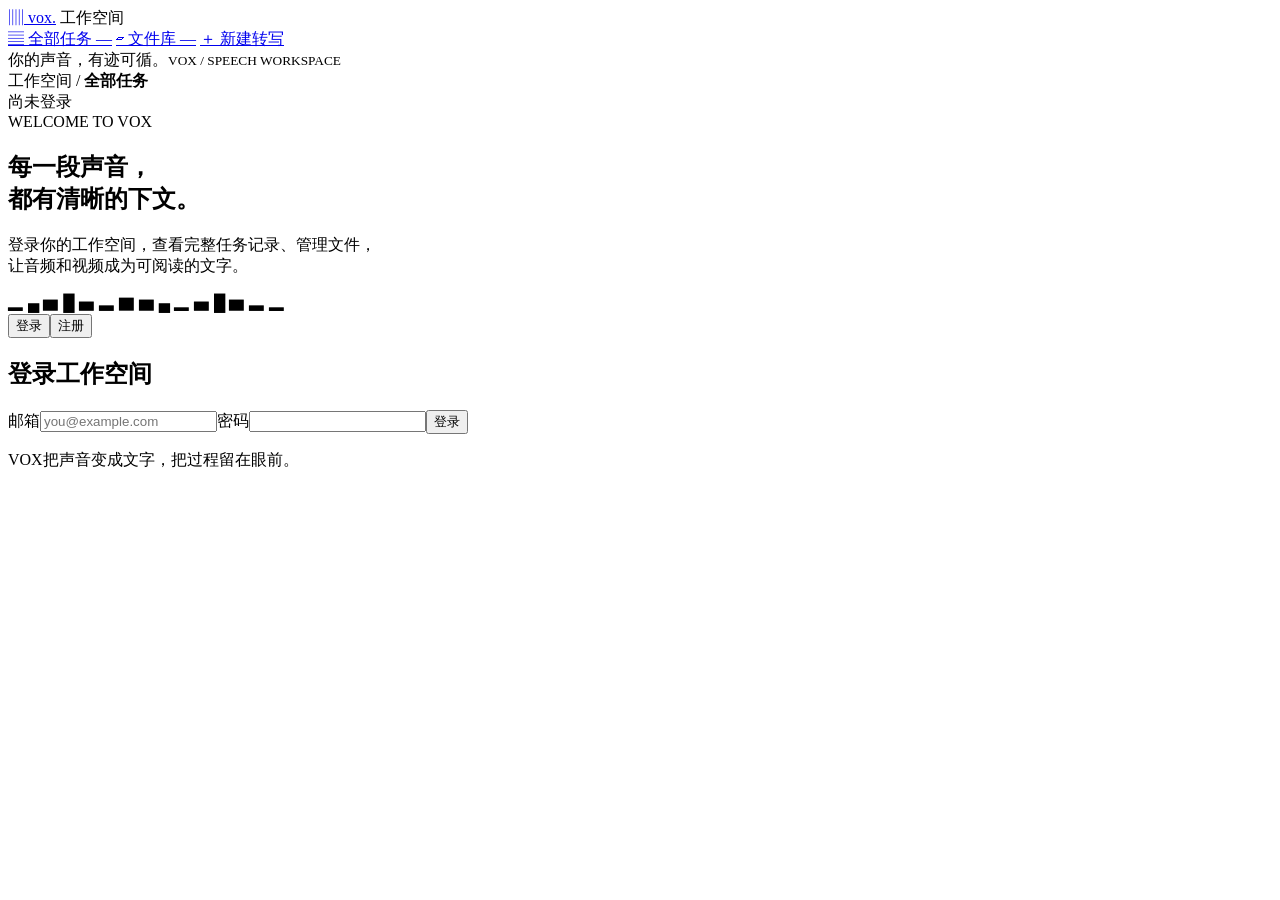
==== web/index.html @ 29a05cfc "feat: serve the web client from its own nginx container Move the frontend out of 01_apiService into " ====
<!doctype html>
<html lang="zh-CN">
  <head>
    <meta charset="utf-8" />
    <meta name="viewport" content="width=device-width, initial-scale=1" />
    <meta name="theme-color" content="#101a19" />
    <meta
      name="description"
      content="Vox 语音工作台：管理全部任务、源文件与转写结果。"
    />
    <title>Vox · 语音工作台</title>
    <link rel="stylesheet" href="/styles.css" />
    <script src="/app.js" defer></script>
  </head>
  <body>
    <aside class="sidebar">
      <a class="brand" href="#tasks"
        ><span class="brand-icon" aria-hidden="true">▥</span> vox<span
          class="brand-dot"
          >.</span
        ></a
      >
      <span class="nav-caption">工作空间</span>
      <nav aria-label="主导航">
        <a href="#tasks" data-view="tasks"
          ><span aria-hidden="true">▤</span> 全部任务
          <span id="nav-tasks" class="nav-count">—</span></a
        >
        <a href="#files" data-view="files"
          ><span aria-hidden="true">▱</span> 文件库
          <span id="nav-files" class="nav-count">—</span></a
        >
        <a href="#create" data-view="create"
          ><span aria-hidden="true">＋</span> 新建转写</a
        >
      </nav>
      <div class="sidebar-foot">
        <span class="live-dot"></span> 你的声音，有迹可循。<small
          >VOX / SPEECH WORKSPACE</small
        >
      </div>
    </aside>
    <div class="shell">
      <header class="topbar">
        <span
          >工作空间 <span class="slash">/</span>
          <strong id="breadcrumb">全部任务</strong></span
        >
        <div class="account">
          <span id="account">尚未登录</span
          ><button id="logout" class="quiet" hidden>退出登录</button>
        </div>
      </header>
      <main>
        <section id="auth" class="auth-panel">
          <div>
            <span class="eyebrow">WELCOME TO VOX</span>
            <h1>每一段声音，<br />都有清晰的下文。</h1>
            <p class="muted">
              登录你的工作空间，查看完整任务记录、管理文件，<br />让音频和视频成为可阅读的文字。
            </p>
            <div class="auth-decoration" aria-hidden="true">
              ▂ ▄ ▆ █ ▅ ▃ ▇ ▆ ▄ ▂ ▅ █ ▆ ▃ ▂
            </div>
          </div>
          <form id="auth-form" class="card">
            <div class="switcher">
              <button
                type="button"
                id="login-mode"
                class="active"
                aria-pressed="true"
              >
                登录</button
              ><button type="button" id="signup-mode" aria-pressed="false">
                注册
              </button>
            </div>
            <h2 id="auth-title">登录工作空间</h2>
            <label
              >邮箱<input
                name="email"
                type="email"
                autocomplete="email"
                placeholder="you@example.com"
                required /></label
            ><label
              >密码<input
                name="password"
                type="password"
                autocomplete="current-password"
                required /></label
            ><button id="auth-submit" class="primary" type="submit">
              登录
            </button>
            <p id="auth-message" class="message" role="status"></p>
          </form>
        </section>
        <div id="workspace" hidden>
          <div class="page-heading">
            <div>
              <span class="eyebrow">SPEECH WORKSPACE</span>
              <h1 id="page-title">全部任务</h1>
              <p id="page-description" class="muted">
                从上传到完成，查看每一次转写的来龙去脉。
              </p>
            </div>
            <div class="heading-actions">
              <button id="record-entry" type="button">🎙 录音转写</button
              ><a class="button primary" href="#create">＋ 新建转写</a>
            </div>
          </div>
          <section class="stats" aria-label="工作空间统计">
            <div>
              <span>全部任务</span><strong id="stat-tasks">—</strong
              ><small>当前账户的完整记录</small>
            </div>
            <div>
              <span>处理中</span><strong id="stat-active">—</strong
              ><small>等待调度或正在处理</small>
            </div>
            <div>
              <span>已完成</span><strong id="stat-completed">—</strong
              ><small>可查看转写结果</small>
            </div>
            <div>
              <span>文件库</span><strong id="stat-files">—</strong
              ><small id="stat-size">源文件与处理产物</small>
            </div>
          </section>
          <section id="list-view" class="card list-card">
            <div class="list-heading">
              <div>
                <h2 id="list-title">任务记录</h2>
                <span id="sync-status" class="muted" role="status"
                  >等待同步</span
                >
              </div>
              <div class="row-actions">
                <label class="checkbox"
                  ><input id="auto-refresh" type="checkbox" checked />
                  自动刷新</label
                ><button id="refresh">↻ 刷新</button>
              </div>
            </div>
            <div class="filters">
              <label class="search"
                ><span class="sr-only">搜索名称或 ID</span
                ><input
                  id="search"
                  type="search"
                  placeholder="搜索文件名、任务 ID 或文件 ID…" /></label
              ><label
                ><span class="sr-only">状态筛选</span
                ><select id="status-filter">
                  <option value="">全部状态</option>
                </select></label
              ><label
                ><span class="sr-only">分类筛选</span
                ><select id="kind-filter">
                  <option value="">全部类型</option>
                </select></label
              ><label
                ><span class="sr-only">排序</span
                ><select id="sort">
                  <option value="newest">最新创建</option>
                  <option value="oldest">最早创建</option>
                </select></label
              >
            </div>
            <div id="list-error" class="error-banner" role="alert" hidden></div>
            <div class="table-scroll">
              <table>
                <thead id="table-head"></thead>
                <tbody id="table-body"></tbody>
              </table>
            </div>
            <div id="empty" class="empty" hidden>
              <span aria-hidden="true">◎</span>
              <h3 id="empty-title">还没有任务</h3>
              <p id="empty-description">上传一段音频或视频，开始第一次转写。</p>
            </div>
            <footer class="pagination">
              <span id="list-count">—</span>
              <div>
                <label
                  >每页
                  <select id="page-size">
                    <option>20</option>
                    <option>50</option>
                    <option>100</option>
                  </select>
                  条</label
                ><button id="previous" aria-label="上一页">←</button
                ><span id="page-number">1 / 1</span
                ><button id="next" aria-label="下一页">→</button>
              </div>
            </footer>
          </section>
          <section id="create-view" hidden>
            <div class="create-grid">
              <form id="create-form" class="card">
                <h2>新建转写</h2>
                <p class="muted">
                  上传音视频、直接录音，或使用文件库中的现有文件。
                </p>
                <div>
                  <span id="source-label" class="source-label">文件来源</span>
                  <input id="source" type="hidden" value="upload" />
                  <div
                    class="source-options"
                    role="group"
                    aria-labelledby="source-label"
                  >
                    <button
                      type="button"
                      data-source="upload"
                      aria-pressed="true"
                      class="is-active"
                    >
                      上传文件
                    </button>
                    <button
                      type="button"
                      data-source="record"
                      aria-pressed="false"
                    >
                      🎙 麦克风录音
                    </button>
                    <button
                      type="button"
                      data-source="existing"
                      aria-pressed="false"
                    >
                      已有文件
                    </button>
                  </div>
                </div>
                <div id="upload-fields">
                  <label id="drop-zone" class="drop-zone">
                    <span class="upload-icon" aria-hidden="true">↑</span
                    ><strong>选择文件，或将文件拖到这里</strong
                    ><span class="muted">支持音频与视频</span
                    ><input
                      id="file-input"
                      type="file"
                      accept="audio/*,video/*"
                  /></label>
                  <p id="selected-file" class="muted">未选择文件</p>
                </div>
                <section
                  id="record-fields"
                  class="record-panel"
                  hidden
                  aria-label="麦克风录音"
                >
                  <div class="record-heading">
                    <strong id="record-label">准备录音</strong
                    ><span id="record-time" class="mono" aria-label="录音时长"
                      >00:00</span
                    >
                  </div>
                  <p class="muted">停止后可先试听，确认后再提交转写。</p>
                  <div class="record-actions">
                    <button id="record-start" type="button">● 开始录音</button
                    ><button id="record-stop" type="button" disabled>
                      停止录音</button
                    ><button id="record-clear" type="button" hidden>
                      删除录音
                    </button>
                  </div>
                  <audio
                    id="record-preview"
                    controls
                    preload="metadata"
                    hidden
                    aria-label="录音试听"
                  ></audio>
                  <p id="record-message" class="message" role="status">
                    录音仅保存在当前页面，提交后才会上传。请在 HTTPS 或
                    localhost 下使用麦克风。
                  </p>
                </section>
                <label id="existing-fields" hidden
                  >已有文件<select id="existing-file">
                    <option value="">请选择文件</option>
                  </select></label
                ><label
                  >转写语言<select id="language">
                    <option value="auto">自动识别</option>
                    <option value="zh">中文</option>
                    <option value="en">英语</option>
                    <option value="ja">日语</option>
                    <option value="ko">韩语</option>
                    <option value="fr">法语</option>
                    <option value="de">德语</option>
                    <option value="es">西班牙语</option>
                    <option value="ru">俄语</option>
                  </select></label
                ><button id="create-submit" class="primary" type="submit">
                  创建转写任务 →
                </button>
                <p id="create-message" class="message" role="status"></p>
              </form>
              <aside class="card guide">
                <span class="eyebrow">HOW IT WORKS</span>
                <h2>上传之后，交给 Vox。</h2>
                <ol>
                  <li>
                    <strong>上传文件</strong>
                    <p>文件直接上传至对象存储，完成后校验。</p>
                  </li>
                  <li>
                    <strong>提交转写</strong>
                    <p>任务在后台异步处理，可以离开页面，稍后继续查看。</p>
                  </li>
                  <li>
                    <strong>查看与下载</strong>
                    <p>在任务详情中阅读结果，在文件库中访问原文件与产物。</p>
                  </li>
                </ol>
                <p class="note">
                  列表显示当前登录账户可访问的全部记录。刷新失败时会保留上次成功加载的数据。
                </p>
              </aside>
            </div>
          </section>
        </div>
        <footer class="page-footer">
          <span>VOX</span><span>把声音变成文字，把过程留在眼前。</span>
        </footer>
      </main>
    </div>
    <dialog id="detail" aria-labelledby="detail-title">
      <header>
        <div>
          <span class="eyebrow" id="detail-kind">DETAIL</span>
          <h2 id="detail-title">详情</h2>
        </div>
        <button id="close-detail" aria-label="关闭详情">×</button>
      </header>
      <div id="detail-content"></div>
    </dialog>
    <div id="toast" role="status" hidden></div>
  </body>
</html>
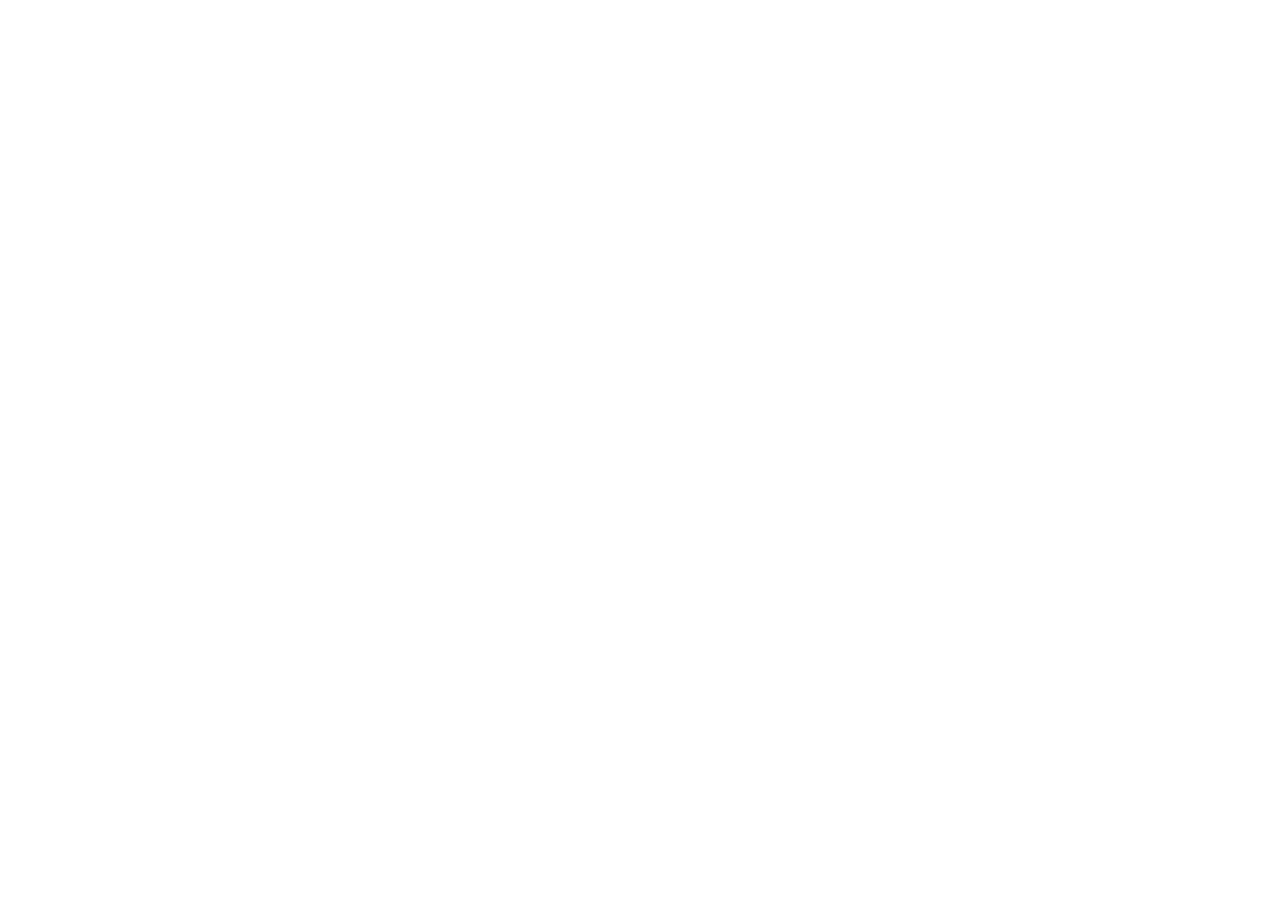
==== commit c1a5a4be: "feat: redesign the web client around uploading and reading" ====
--- a/web/index.html
+++ b/web/index.html
@@ -3,343 +3,260 @@
   <head>
     <meta charset="utf-8" />
     <meta name="viewport" content="width=device-width, initial-scale=1" />
-    <meta name="theme-color" content="#101a19" />
-    <meta
-      name="description"
-      content="Vox 语音工作台：管理全部任务、源文件与转写结果。"
-    />
-    <title>Vox · 语音工作台</title>
+    <meta name="description" content="Vox：把音频和视频变成可以阅读、跳转和学习的文字。" />
+    <title>Vox</title>
     <link rel="stylesheet" href="/styles.css" />
     <script src="/app.js" defer></script>
   </head>
   <body>
-    <aside class="sidebar">
-      <a class="brand" href="#tasks"
-        ><span class="brand-icon" aria-hidden="true">▥</span> vox<span
-          class="brand-dot"
-          >.</span
-        ></a
-      >
-      <span class="nav-caption">工作空间</span>
-      <nav aria-label="主导航">
-        <a href="#tasks" data-view="tasks"
-          ><span aria-hidden="true">▤</span> 全部任务
-          <span id="nav-tasks" class="nav-count">—</span></a
-        >
-        <a href="#files" data-view="files"
-          ><span aria-hidden="true">▱</span> 文件库
-          <span id="nav-files" class="nav-count">—</span></a
-        >
-        <a href="#create" data-view="create"
-          ><span aria-hidden="true">＋</span> 新建转写</a
-        >
-      </nav>
-      <div class="sidebar-foot">
-        <span class="live-dot"></span> 你的声音，有迹可循。<small
-          >VOX / SPEECH WORKSPACE</small
-        >
-      </div>
-    </aside>
-    <div class="shell">
-      <header class="topbar">
-        <span
-          >工作空间 <span class="slash">/</span>
-          <strong id="breadcrumb">全部任务</strong></span
-        >
-        <div class="account">
-          <span id="account">尚未登录</span
-          ><button id="logout" class="quiet" hidden>退出登录</button>
-        </div>
-      </header>
+    <!-- sign in -->
+    <section id="auth" class="auth" hidden>
+      <form id="auth-form">
+        <div class="brand"><i aria-hidden="true"><b style="height: 40%"></b><b style="height: 100%"></b><b style="height: 65%"></b><b style="height: 85%"></b></i>Vox</div>
+        <h1 id="auth-title">登录</h1>
+        <label>邮箱<input name="email" type="email" autocomplete="email" required /></label>
+        <label>密码<input name="password" type="password" autocomplete="current-password" required /></label>
+        <button id="auth-submit" class="primary" type="submit">登录</button>
+        <p id="auth-msg" class="msg" role="status"></p>
+        <p class="switch"><span id="auth-switch-text">还没有账号？</span> <button type="button" id="auth-switch">注册</button></p>
+      </form>
+    </section>
+
+    <div id="app" class="app" hidden>
+      <aside class="side">
+        <a class="brand" href="#/"><i aria-hidden="true"><b style="height: 40%"></b><b style="height: 100%"></b><b style="height: 65%"></b><b style="height: 85%"></b></i>Vox</a>
+        <nav class="nav" aria-label="主导航">
+          <a href="#/" data-nav="home">转写 <span class="count" id="count-tasks"></span></a>
+          <a href="#/files" data-nav="files">文件库 <span class="count" id="count-files"></span></a>
+          <a href="#/about" data-nav="about">关于</a>
+          <a href="#/faq" data-nav="faq">问答</a>
+        </nav>
+        <div class="who"><span id="account"></span><br /><button id="logout">退出登录</button></div>
+      </aside>
+
       <main>
-        <section id="auth" class="auth-panel">
-          <div>
-            <span class="eyebrow">WELCOME TO VOX</span>
-            <h1>每一段声音，<br />都有清晰的下文。</h1>
-            <p class="muted">
-              登录你的工作空间，查看完整任务记录、管理文件，<br />让音频和视频成为可阅读的文字。
-            </p>
-            <div class="auth-decoration" aria-hidden="true">
-              ▂ ▄ ▆ █ ▅ ▃ ▇ ▆ ▄ ▂ ▅ █ ▆ ▃ ▂
-            </div>
-          </div>
-          <form id="auth-form" class="card">
-            <div class="switcher">
-              <button
-                type="button"
-                id="login-mode"
-                class="active"
-                aria-pressed="true"
-              >
-                登录</button
-              ><button type="button" id="signup-mode" aria-pressed="false">
-                注册
-              </button>
-            </div>
-            <h2 id="auth-title">登录工作空间</h2>
-            <label
-              >邮箱<input
-                name="email"
-                type="email"
-                autocomplete="email"
-                placeholder="you@example.com"
-                required /></label
-            ><label
-              >密码<input
-                name="password"
-                type="password"
-                autocomplete="current-password"
-                required /></label
-            ><button id="auth-submit" class="primary" type="submit">
-              登录
-            </button>
-            <p id="auth-message" class="message" role="status"></p>
-          </form>
-        </section>
-        <div id="workspace" hidden>
-          <div class="page-heading">
+        <!-- home: upload + transcriptions -->
+        <section id="view-home" hidden>
+          <h1>你的转写</h1>
+          <p class="sub">把音频或视频放进来，剩下的交给 Vox。</p>
+          <div class="drop" id="drop">
+            <div class="big">拖入音频或视频</div>
+            <div class="hint">放下就开始转写 · mp3 / m4a / wav / mp4 / mov / mkv 都可以</div>
+            <div class="row" id="pick-row">
+              <button class="primary" id="pick">选择文件</button>
+              <button id="rec-start">● 录音</button>
+            </div>
+            <div class="rec" id="rec" hidden>
+              <span class="dot" aria-hidden="true"></span>
+              <span id="rec-time">00:00</span>
+              <button class="primary" id="rec-stop">停止并转写</button>
+              <button class="ghost" id="rec-cancel">放弃</button>
+            </div>
+            <label class="lang" for="language">语言：<select id="language">
+                <option value="auto">自动识别</option>
+                <option value="zh">中文</option>
+                <option value="en">English</option>
+                <option value="ja">日本語</option>
+                <option value="ko">한국어</option>
+                <option value="fr">Français</option>
+                <option value="de">Deutsch</option>
+                <option value="es">Español</option>
+              </select></label>
+            <p class="msg" id="upload-msg" role="status"></p>
+            <input id="file-input" type="file" accept="audio/*,video/*" hidden />
+          </div>
+          <div class="list" id="task-list"></div>
+          <p class="note">进度条四段对应处理流程：上传 → 转码 → 转写 → 完成。斜纹表示在队列里等待，流动的绿色表示正在处理。</p>
+        </section>
+
+        <!-- file library: source media only -->
+        <section id="view-files" hidden>
+          <h1>文件库</h1>
+          <p class="sub">你上传过的原始音视频。转码中间产物和结果文件不在这里显示。</p>
+          <div class="list" id="file-list"></div>
+        </section>
+
+        <!-- reader -->
+        <section id="view-read" hidden>
+          <div class="rhead">
+            <a href="#/" class="ghost" id="read-back">← 返回</a>
+            <h1 id="read-title"></h1>
+            <div class="menu">
+              <button id="more" aria-haspopup="menu" aria-expanded="false">⋯ 更多</button>
+              <div class="menu-pop" id="menu" role="menu" hidden>
+                <button role="menuitem" data-menu="srt">下载字幕（SRT）</button>
+                <button role="menuitem" data-menu="txt">下载文本</button>
+                <button role="menuitem" data-menu="copy">复制全文</button>
+                <button role="menuitem" data-menu="source">打开原始文件</button>
+                <hr />
+                <button role="menuitem" data-menu="tech">技术信息</button>
+              </div>
+            </div>
+          </div>
+          <div class="reader">
             <div>
-              <span class="eyebrow">SPEECH WORKSPACE</span>
-              <h1 id="page-title">全部任务</h1>
-              <p id="page-description" class="muted">
-                从上传到完成，查看每一次转写的来龙去脉。
-              </p>
-            </div>
-            <div class="heading-actions">
-              <button id="record-entry" type="button">🎙 录音转写</button
-              ><a class="button primary" href="#create">＋ 新建转写</a>
-            </div>
-          </div>
-          <section class="stats" aria-label="工作空间统计">
-            <div>
-              <span>全部任务</span><strong id="stat-tasks">—</strong
-              ><small>当前账户的完整记录</small>
-            </div>
-            <div>
-              <span>处理中</span><strong id="stat-active">—</strong
-              ><small>等待调度或正在处理</small>
-            </div>
-            <div>
-              <span>已完成</span><strong id="stat-completed">—</strong
-              ><small>可查看转写结果</small>
-            </div>
-            <div>
-              <span>文件库</span><strong id="stat-files">—</strong
-              ><small id="stat-size">源文件与处理产物</small>
-            </div>
-          </section>
-          <section id="list-view" class="card list-card">
-            <div class="list-heading">
-              <div>
-                <h2 id="list-title">任务记录</h2>
-                <span id="sync-status" class="muted" role="status"
-                  >等待同步</span
-                >
+              <div id="stage-slot"></div>
+              <div class="tscript-wrap">
+                <div class="tscript" id="tscript" tabindex="0" aria-label="转写正文"></div>
+                <button class="backnow" id="backnow" hidden>回到当前</button>
               </div>
-              <div class="row-actions">
-                <label class="checkbox"
-                  ><input id="auto-refresh" type="checkbox" checked />
-                  自动刷新</label
-                ><button id="refresh">↻ 刷新</button>
-              </div>
-            </div>
-            <div class="filters">
-              <label class="search"
-                ><span class="sr-only">搜索名称或 ID</span
-                ><input
-                  id="search"
-                  type="search"
-                  placeholder="搜索文件名、任务 ID 或文件 ID…" /></label
-              ><label
-                ><span class="sr-only">状态筛选</span
-                ><select id="status-filter">
-                  <option value="">全部状态</option>
-                </select></label
-              ><label
-                ><span class="sr-only">分类筛选</span
-                ><select id="kind-filter">
-                  <option value="">全部类型</option>
-                </select></label
-              ><label
-                ><span class="sr-only">排序</span
-                ><select id="sort">
-                  <option value="newest">最新创建</option>
-                  <option value="oldest">最早创建</option>
-                </select></label
-              >
-            </div>
-            <div id="list-error" class="error-banner" role="alert" hidden></div>
-            <div class="table-scroll">
-              <table>
-                <thead id="table-head"></thead>
-                <tbody id="table-body"></tbody>
-              </table>
-            </div>
-            <div id="empty" class="empty" hidden>
-              <span aria-hidden="true">◎</span>
-              <h3 id="empty-title">还没有任务</h3>
-              <p id="empty-description">上传一段音频或视频，开始第一次转写。</p>
-            </div>
-            <footer class="pagination">
-              <span id="list-count">—</span>
-              <div>
-                <label
-                  >每页
-                  <select id="page-size">
-                    <option>20</option>
-                    <option>50</option>
-                    <option>100</option>
-                  </select>
-                  条</label
-                ><button id="previous" aria-label="上一页">←</button
-                ><span id="page-number">1 / 1</span
-                ><button id="next" aria-label="下一页">→</button>
-              </div>
-            </footer>
-          </section>
-          <section id="create-view" hidden>
-            <div class="create-grid">
-              <form id="create-form" class="card">
-                <h2>新建转写</h2>
-                <p class="muted">
-                  上传音视频、直接录音，或使用文件库中的现有文件。
-                </p>
-                <div>
-                  <span id="source-label" class="source-label">文件来源</span>
-                  <input id="source" type="hidden" value="upload" />
-                  <div
-                    class="source-options"
-                    role="group"
-                    aria-labelledby="source-label"
-                  >
-                    <button
-                      type="button"
-                      data-source="upload"
-                      aria-pressed="true"
-                      class="is-active"
-                    >
-                      上传文件
-                    </button>
-                    <button
-                      type="button"
-                      data-source="record"
-                      aria-pressed="false"
-                    >
-                      🎙 麦克风录音
-                    </button>
-                    <button
-                      type="button"
-                      data-source="existing"
-                      aria-pressed="false"
-                    >
-                      已有文件
-                    </button>
-                  </div>
-                </div>
-                <div id="upload-fields">
-                  <label id="drop-zone" class="drop-zone">
-                    <span class="upload-icon" aria-hidden="true">↑</span
-                    ><strong>选择文件，或将文件拖到这里</strong
-                    ><span class="muted">支持音频与视频</span
-                    ><input
-                      id="file-input"
-                      type="file"
-                      accept="audio/*,video/*"
-                  /></label>
-                  <p id="selected-file" class="muted">未选择文件</p>
-                </div>
-                <section
-                  id="record-fields"
-                  class="record-panel"
-                  hidden
-                  aria-label="麦克风录音"
-                >
-                  <div class="record-heading">
-                    <strong id="record-label">准备录音</strong
-                    ><span id="record-time" class="mono" aria-label="录音时长"
-                      >00:00</span
-                    >
-                  </div>
-                  <p class="muted">停止后可先试听，确认后再提交转写。</p>
-                  <div class="record-actions">
-                    <button id="record-start" type="button">● 开始录音</button
-                    ><button id="record-stop" type="button" disabled>
-                      停止录音</button
-                    ><button id="record-clear" type="button" hidden>
-                      删除录音
-                    </button>
-                  </div>
-                  <audio
-                    id="record-preview"
-                    controls
-                    preload="metadata"
-                    hidden
-                    aria-label="录音试听"
-                  ></audio>
-                  <p id="record-message" class="message" role="status">
-                    录音仅保存在当前页面，提交后才会上传。请在 HTTPS 或
-                    localhost 下使用麦克风。
-                  </p>
-                </section>
-                <label id="existing-fields" hidden
-                  >已有文件<select id="existing-file">
-                    <option value="">请选择文件</option>
-                  </select></label
-                ><label
-                  >转写语言<select id="language">
-                    <option value="auto">自动识别</option>
-                    <option value="zh">中文</option>
-                    <option value="en">英语</option>
-                    <option value="ja">日语</option>
-                    <option value="ko">韩语</option>
-                    <option value="fr">法语</option>
-                    <option value="de">德语</option>
-                    <option value="es">西班牙语</option>
-                    <option value="ru">俄语</option>
-                  </select></label
-                ><button id="create-submit" class="primary" type="submit">
-                  创建转写任务 →
-                </button>
-                <p id="create-message" class="message" role="status"></p>
-              </form>
-              <aside class="card guide">
-                <span class="eyebrow">HOW IT WORKS</span>
-                <h2>上传之后，交给 Vox。</h2>
-                <ol>
-                  <li>
-                    <strong>上传文件</strong>
-                    <p>文件直接上传至对象存储，完成后校验。</p>
-                  </li>
-                  <li>
-                    <strong>提交转写</strong>
-                    <p>任务在后台异步处理，可以离开页面，稍后继续查看。</p>
-                  </li>
-                  <li>
-                    <strong>查看与下载</strong>
-                    <p>在任务详情中阅读结果，在文件库中访问原文件与产物。</p>
-                  </li>
-                </ol>
-                <p class="note">
-                  列表显示当前登录账户可访问的全部记录。刷新失败时会保留上次成功加载的数据。
-                </p>
-              </aside>
-            </div>
-          </section>
-        </div>
-        <footer class="page-footer">
-          <span>VOX</span><span>把声音变成文字，把过程留在眼前。</span>
-        </footer>
+            </div>
+            <aside class="words" id="words">
+              <h2>生词 <span id="words-count"></span></h2>
+              <p class="hint">按出现次数排序；当前这句里的词会高亮。</p>
+              <ul id="words-list"></ul>
+            </aside>
+          </div>
+        </section>
+
+        <!-- about -->
+        <section id="view-about" class="prose" hidden>
+          <h1>关于 Vox</h1>
+          <p class="lede">Vox 把一段音频或视频变成可以阅读、可以跳转、可以学习的文字：上传之后自动转码和转写，按句子对齐时间戳，再把文中的生词标出来。</p>
+          <h2>系统架构</h2>
+          <figure class="arch">
+            <svg viewBox="0 0 960 520" role="img" aria-label="Vox 架构：浏览器经 nginx 访问 API 网关和生词服务；网关通过 gRPC 调用文件服务和任务服务；任务服务把任务派发到 RabbitMQ，再由转码 worker、云端转写 worker 和 Mac 上的本地转写 worker 消费；文件字节不经过后端服务，浏览器和 worker 直接读写对象存储。">
+          <defs>
+            <marker id="ar" viewBox="0 0 10 10" refX="9" refY="5" markerWidth="7" markerHeight="7" orient="auto-start-reverse"><path d="M0,0 L10,5 L0,10 z" fill="currentColor"/></marker>
+            <marker id="arg" viewBox="0 0 10 10" refX="9" refY="5" markerWidth="7" markerHeight="7" orient="auto-start-reverse"><path d="M0,0 L10,5 L0,10 z" style="fill:var(--green)"/></marker>
+          </defs>
+
+                    <rect x="172" y="34" width="772" height="356" rx="14" fill="none" stroke="currentColor" stroke-opacity=".28" stroke-dasharray="5 5"/>
+          <text x="186" y="54" font-size="12" fill="currentColor" fill-opacity=".6">德国服务器 de · Docker Compose</text>
+          <rect x="740" y="404" width="204" height="100" rx="14" fill="none" stroke="currentColor" stroke-opacity=".28" stroke-dasharray="5 5"/>
+          <text x="754" y="424" font-size="12" fill="currentColor" fill-opacity=".6">你的 Mac · Metal GPU</text>
+
+                    <path d="M70,226 V16 H825 V58" fill="none" style="stroke:var(--green)" stroke-width="2.5" marker-end="url(#arg)"/>
+          <text x="440" y="12" font-size="12" text-anchor="middle" style="fill:var(--green)">浏览器直传 / 播放文件（预签名 URL）</text>
+          <path d="M890,82 H918 V452 H892 M918,252 H892 M918,342 H892" fill="none" style="stroke:var(--green)" stroke-width="2.5"/>
+          <text x="934" y="270" font-size="12" text-anchor="middle" style="fill:var(--green)" transform="rotate(90 934 270)">worker 读写文件</text>
+
+                    <g stroke="currentColor" stroke-opacity=".55" stroke-width="1.4" fill="none">
+            <line x1="130" y1="248" x2="183" y2="248" marker-end="url(#ar)"/>
+            <line x1="315" y1="240" x2="358" y2="180" marker-end="url(#ar)"/>
+            <line x1="315" y1="258" x2="358" y2="338" marker-end="url(#ar)"/>
+            <line x1="490" y1="162" x2="538" y2="96" marker-end="url(#ar)"/>
+            <line x1="490" y1="180" x2="538" y2="214" marker-end="url(#ar)"/>
+            <line x1="605" y1="198" x2="605" y2="108" marker-end="url(#ar)"/>
+            <line x1="605" y1="246" x2="605" y2="326" marker-end="url(#ar)"/>
+            <line x1="670" y1="82" x2="758" y2="82" marker-end="url(#ar)"/>
+            <line x1="670" y1="342" x2="758" y2="256" marker-end="url(#ar)"/>
+            <line x1="670" y1="352" x2="758" y2="344" marker-end="url(#ar)"/>
+            <line x1="670" y1="362" x2="758" y2="448" marker-end="url(#ar)"/>
+          </g>
+          <g font-size="11" fill="currentColor" fill-opacity=".7">
+            <text x="156" y="241" text-anchor="middle">HTTP</text>
+            <text x="318" y="200">/api/</text>
+            <text x="318" y="312">/vocab/</text>
+            <text x="498" y="120">gRPC</text>
+            <text x="498" y="212">gRPC</text>
+            <text x="612" y="158">申请签名 URL</text>
+            <text x="612" y="292">派发任务</text>
+            <text x="714" y="74" text-anchor="middle">签名</text>
+            <text x="700" y="290">transcode</text>
+            <text x="686" y="340">transcribe-short</text>
+            <text x="690" y="420">transcribe-long · 经 SSH 隧道</text>
+          </g>
+
+                    <g font-size="13" fill="currentColor">
+            <rect x="10" y="226" width="120" height="44" rx="8" style="fill:var(--surface)" stroke="currentColor" stroke-opacity=".5"/>
+            <text x="70" y="253" text-anchor="middle" font-weight="600">浏览器</text>
+            <g>
+              <rect x="185" y="226" width="130" height="44" rx="8" style="fill:var(--surface)" stroke="currentColor" stroke-opacity=".5"/>
+              <text x="250" y="246" text-anchor="middle" font-weight="600">web · nginx</text>
+              <text x="250" y="259" text-anchor="middle" font-size="11" fill-opacity=".6">静态页面 + 反向代理</text>
+            </g>
+            <g>
+              <rect x="360" y="148" width="130" height="48" rx="8" style="fill:var(--surface)" stroke="currentColor" stroke-opacity=".5"/>
+              <text x="425" y="168" text-anchor="middle" font-weight="600">01 API 网关</text>
+              <text x="425" y="185" text-anchor="middle" font-size="11" fill-opacity=".6">Gin · JWT · userdb</text>
+            </g>
+            <g>
+              <rect x="360" y="326" width="130" height="48" rx="8" style="fill:var(--surface)" stroke="currentColor" stroke-opacity=".5"/>
+              <text x="425" y="346" text-anchor="middle" font-weight="600">05 生词服务</text>
+              <text x="425" y="363" text-anchor="middle" font-size="11" fill-opacity=".6">HTTP · ECDICT · 无状态</text>
+            </g>
+            <g>
+              <rect x="540" y="60" width="130" height="48" rx="8" style="fill:var(--surface)" stroke="currentColor" stroke-opacity=".5"/>
+              <text x="605" y="80" text-anchor="middle" font-weight="600">02 文件服务</text>
+              <text x="605" y="97" text-anchor="middle" font-size="11" fill-opacity=".6">gRPC · filedb</text>
+            </g>
+            <g>
+              <rect x="540" y="198" width="130" height="48" rx="8" style="fill:var(--surface)" stroke="currentColor" stroke-opacity=".5"/>
+              <text x="605" y="218" text-anchor="middle" font-weight="600">03 任务服务</text>
+              <text x="605" y="235" text-anchor="middle" font-size="11" fill-opacity=".6">gRPC · taskdb · 编排</text>
+            </g>
+            <g>
+              <rect x="540" y="326" width="130" height="48" rx="8" style="fill:var(--pale)" stroke="currentColor" stroke-opacity=".5"/>
+              <text x="605" y="346" text-anchor="middle" font-weight="600">RabbitMQ</text>
+              <text x="605" y="363" text-anchor="middle" font-size="11" fill-opacity=".6">exchange vox.tasks</text>
+            </g>
+            <g>
+              <rect x="760" y="58" width="130" height="48" rx="8" style="fill:var(--surface);stroke:var(--green)"/>
+              <text x="825" y="78" text-anchor="middle" font-weight="600">MinIO</text>
+              <text x="825" y="95" text-anchor="middle" font-size="11" fill-opacity=".6">对象存储 · 150G</text>
+            </g>
+            <g>
+              <rect x="760" y="230" width="130" height="48" rx="8" style="fill:var(--surface)" stroke="currentColor" stroke-opacity=".5"/>
+              <text x="825" y="250" text-anchor="middle" font-weight="600">06 转码 worker</text>
+              <text x="825" y="267" text-anchor="middle" font-size="11" fill-opacity=".6">ffmpeg → 16kHz WAV</text>
+            </g>
+            <g>
+              <rect x="760" y="320" width="130" height="48" rx="8" style="fill:var(--surface)" stroke="currentColor" stroke-opacity=".5"/>
+              <text x="825" y="340" text-anchor="middle" font-weight="600">04 云端转写</text>
+              <text x="825" y="357" text-anchor="middle" font-size="11" fill-opacity=".6">→ ElevenLabs API</text>
+            </g>
+            <g>
+              <rect x="760" y="430" width="130" height="48" rx="8" style="fill:var(--surface)" stroke="currentColor" stroke-opacity=".5"/>
+              <text x="825" y="450" text-anchor="middle" font-weight="600">04 本地转写</text>
+              <text x="825" y="467" text-anchor="middle" font-size="11" fill-opacity=".6">whisper.cpp · large-v3</text>
+            </g>
+          </g>
+
+                    <g font-size="11" fill="currentColor" fill-opacity=".7">
+            <line x1="20" y1="470" x2="50" y2="470" style="stroke:var(--green)" stroke-width="2.5"/><text x="58" y="474">文件字节（数据面）</text>
+            <line x1="20" y1="492" x2="50" y2="492" stroke="currentColor" stroke-opacity=".55" stroke-width="1.4"/><text x="58" y="496">请求与任务消息（控制面）</text>
+          </g>
+        </svg>
+            <figcaption>后端服务只传元数据，文件本身不经过它们：02 签发有时效的 URL，浏览器和 worker 直接读写对象存储。慢任务经 RabbitMQ 分到不同机器：10 分钟内的音频交给云端 ElevenLabs，更长的交给 Mac 上的本地模型。worker 通过 gRPC 向 03 汇报状态（图中省略）。源码见 <a href="https://github.com/justyura/vox" target="_blank" rel="noopener">GitHub</a>。</figcaption>
+          </figure>
+          <h2>用到的技术</h2>
+          <div class="stackgrid">
+            <div><h3>服务</h3><ul class="stack"><li>Go</li><li>Gin</li><li>gRPC</li><li>Protocol Buffers</li><li>net/http</li></ul><p>对外 HTTP + JSON，服务之间 gRPC。</p></div>
+            <div><h3>数据与存储</h3><ul class="stack"><li>PostgreSQL</li><li>pgx 连接池</li><li>goose 迁移</li><li>MinIO</li><li>阿里云 OSS</li></ul><p>每个服务一个库；存储走 S3 兼容接口，预签名 URL 直传。</p></div>
+            <div><h3>异步任务</h3><ul class="stack"><li>RabbitMQ</li><li>direct 交换机</li><li>手动 ack</li><li>prefetch 1</li><li>竞争消费者</li></ul><p>按阶段路由：转码、短转写、长转写各一条队列。</p></div>
+            <div><h3>媒体与语音</h3><ul class="stack"><li>ffmpeg</li><li>whisper.cpp</li><li>cgo</li><li>Metal</li><li>ElevenLabs Scribe v2</li><li>ECDICT</li></ul><p>同一个 Transcriber 接口，本地和云端两种实现。</p></div>
+            <div><h3>前端与入口</h3><ul class="stack"><li>原生 JavaScript</li><li>nginx 反向代理</li><li>JWT 认证</li></ul><p>无框架、无构建；同源代理，不需要 CORS。</p></div>
+            <div><h3>部署与伸缩</h3><ul class="stack"><li>Docker</li><li>Docker Compose</li><li>Kubernetes</li><li>KEDA</li><li>SSH 隧道</li></ul><p>KEDA 按队列长度自动扩缩 worker；内部端口只绑本机。</p></div>
+          </div>
+        </section>
+
+        <!-- faq -->
+        <section id="view-faq" class="prose faq" hidden>
+          <h1>常见问题</h1>
+          <p class="sub">使用上的问题在前，技术选择在后。</p>
+          <h2>使用</h2>
+          <details open><summary>支持哪些文件？</summary><p>常见的音频和视频都可以：mp3、m4a、wav、mp4、mov、mkv、webm 等。上传后会先统一转成 16kHz 单声道 WAV，再交给转写引擎。</p></details>
+          <details><summary>要等多久？</summary><p>10 分钟以内的音频交给云端 ElevenLabs，通常几秒到几十秒就能出结果。更长的交给本地 whisper 模型，需要排队，可能要几分钟；列表里的进度条会告诉你它在排队还是在处理。</p></details>
+          <details><summary>支持哪些语言？</summary><p>默认自动识别。也可以在上传区下方手动指定中文、英文、日语等，指定后识别会更准。</p></details>
+          <details><summary>为什么有的视频在网页里放不了？</summary><p>浏览器只认识 MP4 + H.264 + AAC 这类格式。MKV 容器或 E-AC3 音轨在浏览器里放不了，但转写不受影响，文字和生词照常生成。</p></details>
+          <details><summary>生词是怎么挑出来的？</summary><p>用开源词典 ECDICT 查每个词的考试标签和词频排名，过滤掉中考、高考、四级范围的基础词和最常用的 5000 词，剩下的按出现次数排序。每次打开页面实时计算，不保存。</p></details>
+          <details><summary>字幕能导出吗？</summary><p>可以。阅读页右上角的"更多"里可以下载 SRT 字幕和纯文本，都是根据时间戳在浏览器里当场生成的。</p></details>
+          <details><summary>我的文件存在哪里？谁能看到？</summary><p>存在自建的对象存储里，只有你自己的账号能访问。上传和播放都使用有时效的签名链接，链接过期后就无法再打开。</p></details>
+          <h2>技术</h2>
+          <details><summary>为什么要用消息队列，而不是直接调用？</summary><p>转码要几十秒，转写要几秒到几分钟，用户不能一直等着一个请求返回。任务放进 RabbitMQ 后立即返回，worker 按自己的速度取任务；worker 崩溃或重启，任务也还在队列里，不会丢。</p></details>
+          <details><summary>服务之间用 gRPC，为什么生词服务用 HTTP？</summary><p>协议看调用方。01、02、03 之间是内部的 Go 服务互相调用，gRPC 有强类型接口，性能也好。生词服务要给浏览器和外部程序直接调用，而浏览器不能直接使用 gRPC，所以用 HTTP + JSON。</p></details>
+          <details><summary>文件为什么不经过后端服务？</summary><p>后端只负责签发有时效的 URL（控制面），文件字节由浏览器和 worker 直接和对象存储交换（数据面）。一个几百 MB 的视频不会占用 API 网关的带宽和内存，网关也就不会成为瓶颈。</p></details>
+          <details><summary>为什么按时长分成两条队列？</summary><p>短的要快，长的要省。云端 API 按时长计费（约每小时 0.22 美元），几十秒就出结果；本地模型免费，但慢。分开之后，短任务也不会排在两小时的长任务后面干等，也就是避免了队头阻塞。</p></details>
+          <details><summary>怎么扩容？</summary><p>worker 不保存状态，多开几个副本连到同一条队列就行，RabbitMQ 会把任务轮流分给它们（竞争消费者）。在 Kubernetes 上用 KEDA 按队列长度自动增减副本，队列清空后缩到零。</p></details>
+          <details><summary>Mac 关机了，长任务怎么办？</summary><p>队列是持久化的，任务会一直在 transcribe-long 里等着，Mac 重新连上后继续处理，不会丢失。</p></details>
+        </section>
       </main>
     </div>
-    <dialog id="detail" aria-labelledby="detail-title">
-      <header>
-        <div>
-          <span class="eyebrow" id="detail-kind">DETAIL</span>
-          <h2 id="detail-title">详情</h2>
-        </div>
-        <button id="close-detail" aria-label="关闭详情">×</button>
-      </header>
-      <div id="detail-content"></div>
+
+    <dialog id="tech">
+      <header><span>技术信息</span><button class="ghost" id="tech-close" aria-label="关闭">×</button></header>
+      <pre id="tech-body"></pre>
     </dialog>
     <div id="toast" role="status" hidden></div>
   </body>
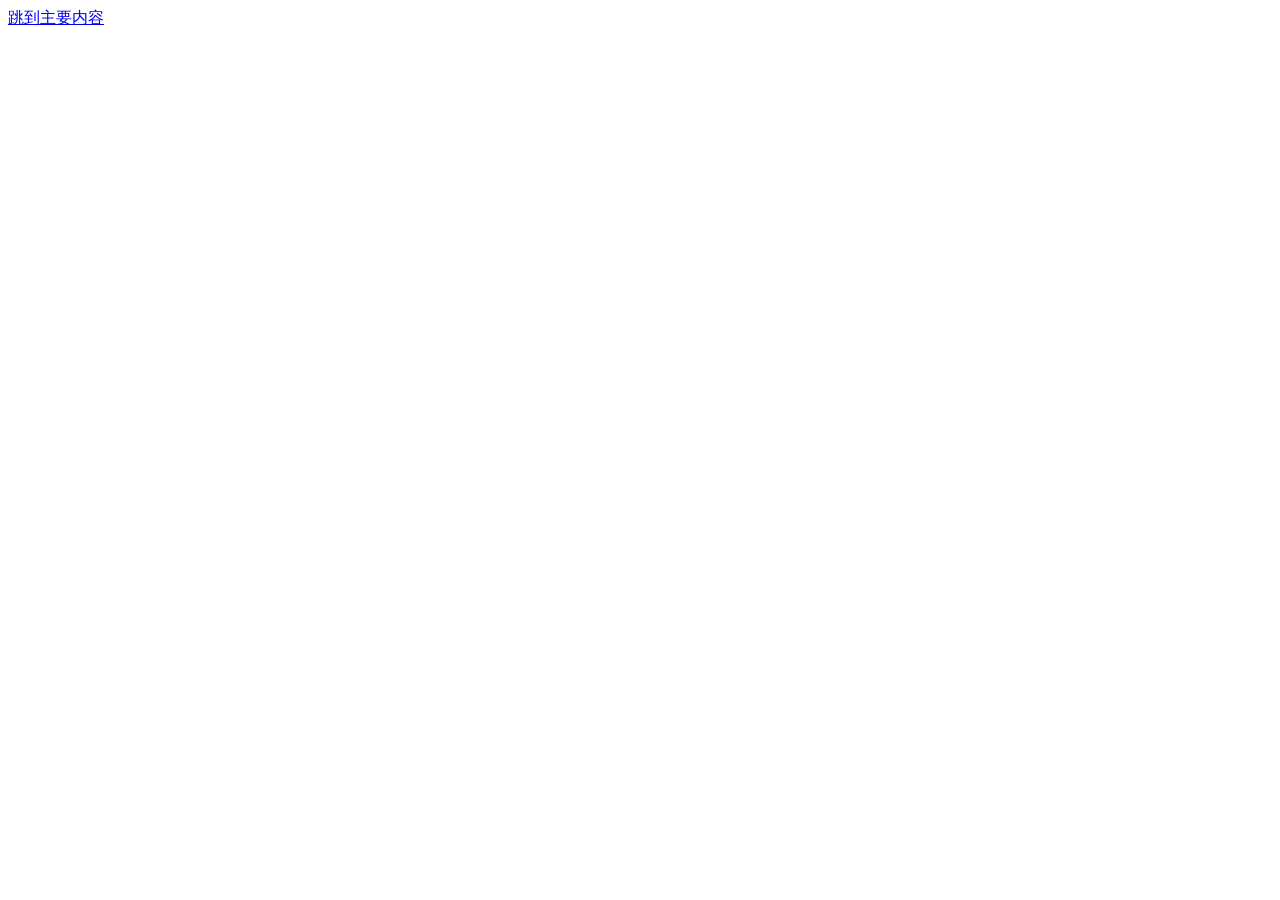
==== commit c233cc6a: "feat: add file deletion to the web client" ====
--- a/web/index.html
+++ b/web/index.html
@@ -3,107 +3,348 @@
   <head>
     <meta charset="utf-8" />
     <meta name="viewport" content="width=device-width, initial-scale=1" />
-    <meta name="description" content="Vox：把音频和视频变成可以阅读、跳转和学习的文字。" />
-    <title>Vox</title>
+    <meta
+      name="description"
+      content="Vox：把音频和视频变成可以阅读、跳转和学习的文字。"
+    />
+    <meta name="theme-color" content="#163e35" />
+    <title>Vox · 声音转写工作台</title>
     <link rel="stylesheet" href="/styles.css" />
+    <script src="/media.js" defer></script>
     <script src="/app.js" defer></script>
   </head>
   <body>
+    <a class="skip-link" href="#main-content">跳到主要内容</a>
     <!-- sign in -->
     <section id="auth" class="auth" hidden>
+      <div class="auth-story">
+        <div class="eyebrow">VOX / LISTEN. READ. REVISIT.</div>
+        <h1>让声音，<br />成为可以回看的文字。</h1>
+        <p>
+          一段访谈、一堂课、一个刚刚出现的想法。<br />录下来，转成文字，随时回到那一句。
+        </p>
+        <div class="sound-art" aria-hidden="true">
+          <i></i><i></i><i></i><i></i><i></i><i></i><i></i><i></i><i></i><i></i
+          ><i></i><i></i><i></i><i></i><i></i><i></i><i></i><i></i><i></i><i></i
+          ><i></i><i></i><i></i><i></i><i></i><i></i><i></i><i></i>
+        </div>
+        <div class="auth-features">
+          <span>01 录制或上传</span><span>02 自动转写</span
+          ><span>03 按句回听</span>
+        </div>
+      </div>
       <form id="auth-form">
-        <div class="brand"><i aria-hidden="true"><b style="height: 40%"></b><b style="height: 100%"></b><b style="height: 65%"></b><b style="height: 85%"></b></i>Vox</div>
-        <h1 id="auth-title">登录</h1>
-        <label>邮箱<input name="email" type="email" autocomplete="email" required /></label>
-        <label>密码<input name="password" type="password" autocomplete="current-password" required /></label>
+        <div class="brand">
+          <i aria-hidden="true"
+            ><b style="height: 40%"></b><b style="height: 100%"></b
+            ><b style="height: 65%"></b><b style="height: 85%"></b></i
+          >Vox
+        </div>
+        <h2 id="auth-title">登录</h2>
+        <p class="auth-intro">进入你的声音工作台。</p>
+        <label
+          >邮箱<input name="email" type="email" autocomplete="email" required
+        /></label>
+        <label
+          >密码<input
+            name="password"
+            type="password"
+            autocomplete="current-password"
+            required
+        /></label>
         <button id="auth-submit" class="primary" type="submit">登录</button>
         <p id="auth-msg" class="msg" role="status"></p>
-        <p class="switch"><span id="auth-switch-text">还没有账号？</span> <button type="button" id="auth-switch">注册</button></p>
+        <a class="auth-project-link" href="/project.html"
+          >先了解 Vox：准确率 × 效率 × 速度 ↗</a
+        >
+        <p class="switch">
+          <span id="auth-switch-text">还没有账号？</span>
+          <button type="button" id="auth-switch">注册</button>
+        </p>
       </form>
     </section>
 
     <div id="app" class="app" hidden>
       <aside class="side">
-        <a class="brand" href="#/"><i aria-hidden="true"><b style="height: 40%"></b><b style="height: 100%"></b><b style="height: 65%"></b><b style="height: 85%"></b></i>Vox</a>
+        <a class="brand" href="#/"
+          ><i aria-hidden="true"
+            ><b style="height: 40%"></b><b style="height: 100%"></b
+            ><b style="height: 65%"></b><b style="height: 85%"></b></i
+          >Vox</a
+        >
+        <div class="side-label">声音的工作空间</div>
         <nav class="nav" aria-label="主导航">
-          <a href="#/" data-nav="home">转写 <span class="count" id="count-tasks"></span></a>
-          <a href="#/files" data-nav="files">文件库 <span class="count" id="count-files"></span></a>
-          <a href="#/about" data-nav="about">关于</a>
-          <a href="#/faq" data-nav="faq">问答</a>
+          <a href="/project.html"
+            ><span
+              ><span class="nav-icon" aria-hidden="true">✧</span> 为什么是
+              Vox</span
+            ></a
+          >
+          <a href="#/" data-nav="home"
+            ><span
+              ><span class="nav-icon" aria-hidden="true">▤</span> 工作台</span
+            >
+            <span class="count" id="count-tasks"></span
+          ></a>
+          <a href="#/files" data-nav="files"
+            ><span
+              ><span class="nav-icon" aria-hidden="true">▱</span> 文件库</span
+            >
+            <span class="count" id="count-files"></span
+          ></a>
+          <a href="/design.html"
+            ><span
+              ><span class="nav-icon" aria-hidden="true">◇</span>
+              设计与架构</span
+            ></a
+          >
+          <a href="/roadmap.html"
+            ><span
+              ><span class="nav-icon" aria-hidden="true">↗</span>
+              演进路线</span
+            ></a
+          >
+          <a href="#/faq" data-nav="faq"
+            ><span
+              ><span class="nav-icon" aria-hidden="true">?</span> 使用帮助</span
+            ></a
+          >
         </nav>
-        <div class="who"><span id="account"></span><br /><button id="logout">退出登录</button></div>
+        <a class="side-project" href="/project.html"
+          ><span class="eyebrow">BEHIND VOX</span
+          ><strong>高性能语音平台，<br />准确、省力、更快。</strong
+          ><span>了解项目价值 ↗</span></a
+        >
+        <div class="who">
+          <span id="account"></span><br /><button id="logout">退出登录</button>
+        </div>
       </aside>
 
-      <main>
-        <!-- home: upload + transcriptions -->
+      <main id="main-content" tabindex="-1">
+        <div class="topbar">
+          <span
+            >个人工作空间 <span class="topbar-divider">/</span> Vox Studio</span
+          ><span class="sync"
+            ><i></i><span id="sync-label">正在连接</span></span
+          >
+        </div>
+        <div id="list-error" class="notice" role="status" hidden>
+          <span id="list-error-text"></span
+          ><button id="list-retry">重试</button>
+        </div>
         <section id="view-home" hidden>
-          <h1>你的转写</h1>
-          <p class="sub">把音频或视频放进来，剩下的交给 Vox。</p>
-          <div class="drop" id="drop">
-            <div class="big">拖入音频或视频</div>
-            <div class="hint">放下就开始转写 · mp3 / m4a / wav / mp4 / mov / mkv 都可以</div>
-            <div class="row" id="pick-row">
-              <button class="primary" id="pick">选择文件</button>
-              <button id="rec-start">● 录音</button>
-            </div>
-            <div class="rec" id="rec" hidden>
-              <span class="dot" aria-hidden="true"></span>
-              <span id="rec-time">00:00</span>
-              <button class="primary" id="rec-stop">停止并转写</button>
-              <button class="ghost" id="rec-cancel">放弃</button>
-            </div>
-            <label class="lang" for="language">语言：<select id="language">
-                <option value="auto">自动识别</option>
-                <option value="zh">中文</option>
-                <option value="en">English</option>
-                <option value="ja">日本語</option>
-                <option value="ko">한국어</option>
-                <option value="fr">Français</option>
-                <option value="de">Deutsch</option>
-                <option value="es">Español</option>
-              </select></label>
-            <p class="msg" id="upload-msg" role="status"></p>
-            <input id="file-input" type="file" accept="audio/*,video/*" hidden />
+          <div class="page-heading">
+            <div>
+              <div class="eyebrow">YOUR VOICE, IN WORDS</div>
+              <h1>从声音，到文字。</h1>
+              <p class="sub">记录当下的想法，找回每一句值得留下的话。</p>
+            </div>
+            <span class="workspace-tag">音频 · 视频 · 灵感</span>
+          </div>
+          <div class="create-panel" id="drop">
+            <div class="upload-pane">
+              <div class="eyebrow">01 / 导入声音</div>
+              <div class="upload-symbol" aria-hidden="true">
+                <svg
+                  width="28"
+                  height="28"
+                  viewBox="0 0 24 24"
+                  fill="none"
+                  stroke="currentColor"
+                  stroke-width="1.5"
+                >
+                  <path d="M12 16V3m-5 5 5-5 5 5M4 15v5h16v-5" />
+                </svg>
+              </div>
+              <h2>把文件放在这里</h2>
+              <p>拖入音频或视频，让 Vox 整理成文字。</p>
+              <button class="primary" id="pick">＋ 选择文件</button>
+              <span class="format-note">MP3 / M4A / WAV / MP4 / MOV 等</span>
+              <input
+                id="file-input"
+                type="file"
+                accept="audio/*,video/*,.mkv,.mov,.m4a,.ogg,.webm"
+                hidden
+              />
+            </div>
+            <div class="record-pane">
+              <div class="eyebrow">或者 / 直接录制</div>
+              <div class="record-icon" aria-hidden="true">
+                <svg
+                  width="24"
+                  height="24"
+                  viewBox="0 0 24 24"
+                  fill="none"
+                  stroke="currentColor"
+                  stroke-width="1.5"
+                >
+                  <rect x="9" y="2" width="6" height="13" rx="3" />
+                  <path d="M5 10v2a7 7 0 0 0 14 0v-2M12 19v3m-4 0h8" />
+                </svg>
+              </div>
+              <h2>想法，现在就录下来</h2>
+              <p>停止后先试听，确认再转写。</p>
+              <button id="rec-start">● 开始录音</button>
+              <div class="rec" id="rec" hidden>
+                <div class="rec-status">
+                  <span class="dot" aria-hidden="true"></span
+                  ><span id="rec-label">正在录音</span
+                  ><strong id="rec-time">0:00</strong>
+                </div>
+                <meter
+                  id="rec-meter"
+                  min="0"
+                  max="100"
+                  value="0"
+                  aria-label="麦克风音量"
+                ></meter>
+                <div class="row">
+                  <button class="primary" id="rec-stop">■ 停止并试听</button
+                  ><button class="ghost" id="rec-cancel">放弃</button>
+                </div>
+              </div>
+              <div id="rec-draft" hidden>
+                <audio
+                  id="rec-preview"
+                  controls
+                  preload="metadata"
+                  aria-label="录音试听"
+                ></audio>
+                <div class="row">
+                  <button class="primary" id="rec-submit">开始转写 →</button
+                  ><button id="rec-redo">重录</button
+                  ><button class="ghost" id="rec-clear">删除</button>
+                </div>
+              </div>
+              <span class="format-note">仅保存在本页 · 最长 30 分钟</span>
+            </div>
+            <div class="create-footer">
+              <label class="lang" for="language"
+                >识别语言
+                <select id="language">
+                  <option value="auto">自动识别</option>
+                  <option value="zh">中文</option>
+                  <option value="en">English</option>
+                  <option value="ja">日本語</option>
+                  <option value="ko">한국어</option>
+                  <option value="fr">Français</option>
+                  <option value="de">Deutsch</option>
+                  <option value="es">Español</option>
+                </select></label
+              ><span>上传后自动转写 · 录音试听后提交</span>
+            </div>
+          </div>
+          <p class="msg upload-message" id="upload-msg" role="status"></p>
+          <div class="library-heading">
+            <h2>你的转写 <span id="stat-total">0</span></h2>
+            <div class="library-stats">
+              <span><b id="stat-complete">0</b> 已完成</span
+              ><span><b id="stat-active">0</b> 处理中</span
+              ><button id="refresh" class="ghost" aria-label="刷新列表">
+                ↻ 刷新
+              </button>
+            </div>
+          </div>
+          <div class="list-toolbar">
+            <label class="search-field"
+              ><span aria-hidden="true">⌕</span
+              ><input
+                id="tasks-search"
+                type="search"
+                placeholder="搜索文件名称或任务 ID"
+                aria-label="搜索转写" /></label
+            ><select id="task-status" aria-label="按任务状态筛选">
+              <option value="all">全部状态</option>
+              <option value="active">处理中</option>
+              <option value="completed">已完成</option>
+              <option value="failed">失败</option>
+            </select>
           </div>
           <div class="list" id="task-list"></div>
-          <p class="note">进度条四段对应处理流程：上传 → 转码 → 转写 → 完成。斜纹表示在队列里等待，流动的绿色表示正在处理。</p>
+          <div class="pagination" id="tasks-pages"></div>
+          <p class="note">
+            上传 → 转码 → 转写 →
+            完成。处理中的任务会自动更新，完成后点击即可阅读和回听。
+          </p>
         </section>
 
-        <!-- file library: source media only -->
         <section id="view-files" hidden>
+          <div class="eyebrow">YOUR MEDIA LIBRARY</div>
           <h1>文件库</h1>
-          <p class="sub">你上传过的原始音视频。转码中间产物和结果文件不在这里显示。</p>
+          <p class="sub">保存过的声音和影像，都在这里。</p>
+          <div class="list-toolbar">
+            <label class="search-field"
+              ><span aria-hidden="true">⌕</span
+              ><input
+                id="files-search"
+                type="search"
+                placeholder="搜索文件名称或 ID"
+                aria-label="搜索文件" /></label
+            ><a href="#/" class="button-link">＋ 新建转写</a>
+          </div>
           <div class="list" id="file-list"></div>
+          <div class="pagination" id="files-pages"></div>
         </section>
 
-        <!-- reader -->
         <section id="view-read" hidden>
+          <a href="#/" class="reader-back" id="read-back">← 返回工作台</a>
           <div class="rhead">
-            <a href="#/" class="ghost" id="read-back">← 返回</a>
-            <h1 id="read-title"></h1>
+            <div class="reader-title">
+              <div class="eyebrow">TRANSCRIPT / 转写阅读</div>
+              <h1 id="read-title"></h1>
+              <p id="read-meta" class="sub"></p>
+            </div>
             <div class="menu">
-              <button id="more" aria-haspopup="menu" aria-expanded="false">⋯ 更多</button>
+              <button id="more" aria-haspopup="menu" aria-expanded="false">
+                导出与更多 ↓
+              </button>
               <div class="menu-pop" id="menu" role="menu" hidden>
-                <button role="menuitem" data-menu="srt">下载字幕（SRT）</button>
-                <button role="menuitem" data-menu="txt">下载文本</button>
-                <button role="menuitem" data-menu="copy">复制全文</button>
-                <button role="menuitem" data-menu="source">打开原始文件</button>
+                <button role="menuitem" data-menu="srt">下载字幕（SRT）</button
+                ><button role="menuitem" data-menu="txt">下载文本</button
+                ><button role="menuitem" data-menu="copy">复制全文</button
+                ><button role="menuitem" data-menu="source">
+                  打开原始文件
+                </button>
                 <hr />
-                <button role="menuitem" data-menu="tech">技术信息</button>
+                <button role="menuitem" data-menu="tech">技术信息</button
+                ><button role="menuitem" data-menu="delete" class="danger">
+                  删除这次上传
+                </button>
               </div>
             </div>
           </div>
           <div class="reader">
-            <div>
+            <div class="reader-main">
+              <label class="track-switch" id="track-switch" hidden
+                >播放来源
+                <select id="media-source" aria-label="播放来源">
+                  <option value="original">原始媒体</option>
+                  <option value="processed">转写音轨（兼容模式）</option>
+                </select></label
+              >
               <div id="stage-slot"></div>
-              <div class="tscript-wrap">
-                <div class="tscript" id="tscript" tabindex="0" aria-label="转写正文"></div>
-                <button class="backnow" id="backnow" hidden>回到当前</button>
-              </div>
+              <section class="transcript-panel">
+                <header class="panel-heading">
+                  <h2>转写正文 <span id="segment-count"></span></h2>
+                  <span>点击任意一句回听</span>
+                  <button class="backnow" id="backnow" hidden>
+                    ↓ 回到当前播放
+                  </button>
+                </header>
+                <div class="tscript-wrap">
+                  <div
+                    class="tscript"
+                    id="tscript"
+                    tabindex="0"
+                    aria-label="转写正文"
+                  ></div>
+                </div>
+              </section>
             </div>
             <aside class="words" id="words">
-              <h2>生词 <span id="words-count"></span></h2>
-              <p class="hint">按出现次数排序；当前这句里的词会高亮。</p>
+              <div class="eyebrow">LEARN AS YOU LISTEN</div>
+              <h2>生词笔记 <span id="words-count"></span></h2>
+              <p class="hint">从英文转写中提取，按出现次数排序。</p>
               <ul id="words-list"></ul>
             </aside>
           </div>
@@ -111,123 +352,576 @@
 
         <!-- about -->
         <section id="view-about" class="prose" hidden>
-          <h1>关于 Vox</h1>
-          <p class="lede">Vox 把一段音频或视频变成可以阅读、可以跳转、可以学习的文字：上传之后自动转码和转写，按句子对齐时间戳，再把文中的生词标出来。</p>
+          <h1>系统架构</h1>
+          <p class="sub">
+            先看
+            <a href="/design.html">产品设计、架构与取舍 ↗</a
+            >，或继续深入这条处理链路。
+          </p>
+          <p class="lede">
+            Vox
+            把一段音频或视频变成可以阅读、可以跳转、可以学习的文字：上传之后自动转码和转写，按句子对齐时间戳，再把文中的生词标出来。
+          </p>
           <h2>系统架构</h2>
           <figure class="arch">
-            <svg viewBox="0 0 960 520" role="img" aria-label="Vox 架构：浏览器经 nginx 访问 API 网关和生词服务；网关通过 gRPC 调用文件服务和任务服务；任务服务把任务派发到 RabbitMQ，再由转码 worker、云端转写 worker 和 Mac 上的本地转写 worker 消费；文件字节不经过后端服务，浏览器和 worker 直接读写对象存储。">
-          <defs>
-            <marker id="ar" viewBox="0 0 10 10" refX="9" refY="5" markerWidth="7" markerHeight="7" orient="auto-start-reverse"><path d="M0,0 L10,5 L0,10 z" fill="currentColor"/></marker>
-            <marker id="arg" viewBox="0 0 10 10" refX="9" refY="5" markerWidth="7" markerHeight="7" orient="auto-start-reverse"><path d="M0,0 L10,5 L0,10 z" style="fill:var(--green)"/></marker>
-          </defs>
-
-                    <rect x="172" y="34" width="772" height="356" rx="14" fill="none" stroke="currentColor" stroke-opacity=".28" stroke-dasharray="5 5"/>
-          <text x="186" y="54" font-size="12" fill="currentColor" fill-opacity=".6">德国服务器 de · Docker Compose</text>
-          <rect x="740" y="404" width="204" height="100" rx="14" fill="none" stroke="currentColor" stroke-opacity=".28" stroke-dasharray="5 5"/>
-          <text x="754" y="424" font-size="12" fill="currentColor" fill-opacity=".6">你的 Mac · Metal GPU</text>
-
-                    <path d="M70,226 V16 H825 V58" fill="none" style="stroke:var(--green)" stroke-width="2.5" marker-end="url(#arg)"/>
-          <text x="440" y="12" font-size="12" text-anchor="middle" style="fill:var(--green)">浏览器直传 / 播放文件（预签名 URL）</text>
-          <path d="M890,82 H918 V452 H892 M918,252 H892 M918,342 H892" fill="none" style="stroke:var(--green)" stroke-width="2.5"/>
-          <text x="934" y="270" font-size="12" text-anchor="middle" style="fill:var(--green)" transform="rotate(90 934 270)">worker 读写文件</text>
-
-                    <g stroke="currentColor" stroke-opacity=".55" stroke-width="1.4" fill="none">
-            <line x1="130" y1="248" x2="183" y2="248" marker-end="url(#ar)"/>
-            <line x1="315" y1="240" x2="358" y2="180" marker-end="url(#ar)"/>
-            <line x1="315" y1="258" x2="358" y2="338" marker-end="url(#ar)"/>
-            <line x1="490" y1="162" x2="538" y2="96" marker-end="url(#ar)"/>
-            <line x1="490" y1="180" x2="538" y2="214" marker-end="url(#ar)"/>
-            <line x1="605" y1="198" x2="605" y2="108" marker-end="url(#ar)"/>
-            <line x1="605" y1="246" x2="605" y2="326" marker-end="url(#ar)"/>
-            <line x1="670" y1="82" x2="758" y2="82" marker-end="url(#ar)"/>
-            <line x1="670" y1="342" x2="758" y2="256" marker-end="url(#ar)"/>
-            <line x1="670" y1="352" x2="758" y2="344" marker-end="url(#ar)"/>
-            <line x1="670" y1="362" x2="758" y2="448" marker-end="url(#ar)"/>
-          </g>
-          <g font-size="11" fill="currentColor" fill-opacity=".7">
-            <text x="156" y="241" text-anchor="middle">HTTP</text>
-            <text x="318" y="200">/api/</text>
-            <text x="318" y="312">/vocab/</text>
-            <text x="498" y="120">gRPC</text>
-            <text x="498" y="212">gRPC</text>
-            <text x="612" y="158">申请签名 URL</text>
-            <text x="612" y="292">派发任务</text>
-            <text x="714" y="74" text-anchor="middle">签名</text>
-            <text x="700" y="290">transcode</text>
-            <text x="686" y="340">transcribe-short</text>
-            <text x="690" y="420">transcribe-long · 经 SSH 隧道</text>
-          </g>
-
-                    <g font-size="13" fill="currentColor">
-            <rect x="10" y="226" width="120" height="44" rx="8" style="fill:var(--surface)" stroke="currentColor" stroke-opacity=".5"/>
-            <text x="70" y="253" text-anchor="middle" font-weight="600">浏览器</text>
-            <g>
-              <rect x="185" y="226" width="130" height="44" rx="8" style="fill:var(--surface)" stroke="currentColor" stroke-opacity=".5"/>
-              <text x="250" y="246" text-anchor="middle" font-weight="600">web · nginx</text>
-              <text x="250" y="259" text-anchor="middle" font-size="11" fill-opacity=".6">静态页面 + 反向代理</text>
-            </g>
-            <g>
-              <rect x="360" y="148" width="130" height="48" rx="8" style="fill:var(--surface)" stroke="currentColor" stroke-opacity=".5"/>
-              <text x="425" y="168" text-anchor="middle" font-weight="600">01 API 网关</text>
-              <text x="425" y="185" text-anchor="middle" font-size="11" fill-opacity=".6">Gin · JWT · userdb</text>
-            </g>
-            <g>
-              <rect x="360" y="326" width="130" height="48" rx="8" style="fill:var(--surface)" stroke="currentColor" stroke-opacity=".5"/>
-              <text x="425" y="346" text-anchor="middle" font-weight="600">05 生词服务</text>
-              <text x="425" y="363" text-anchor="middle" font-size="11" fill-opacity=".6">HTTP · ECDICT · 无状态</text>
-            </g>
-            <g>
-              <rect x="540" y="60" width="130" height="48" rx="8" style="fill:var(--surface)" stroke="currentColor" stroke-opacity=".5"/>
-              <text x="605" y="80" text-anchor="middle" font-weight="600">02 文件服务</text>
-              <text x="605" y="97" text-anchor="middle" font-size="11" fill-opacity=".6">gRPC · filedb</text>
-            </g>
-            <g>
-              <rect x="540" y="198" width="130" height="48" rx="8" style="fill:var(--surface)" stroke="currentColor" stroke-opacity=".5"/>
-              <text x="605" y="218" text-anchor="middle" font-weight="600">03 任务服务</text>
-              <text x="605" y="235" text-anchor="middle" font-size="11" fill-opacity=".6">gRPC · taskdb · 编排</text>
-            </g>
-            <g>
-              <rect x="540" y="326" width="130" height="48" rx="8" style="fill:var(--pale)" stroke="currentColor" stroke-opacity=".5"/>
-              <text x="605" y="346" text-anchor="middle" font-weight="600">RabbitMQ</text>
-              <text x="605" y="363" text-anchor="middle" font-size="11" fill-opacity=".6">exchange vox.tasks</text>
-            </g>
-            <g>
-              <rect x="760" y="58" width="130" height="48" rx="8" style="fill:var(--surface);stroke:var(--green)"/>
-              <text x="825" y="78" text-anchor="middle" font-weight="600">MinIO</text>
-              <text x="825" y="95" text-anchor="middle" font-size="11" fill-opacity=".6">对象存储 · 150G</text>
-            </g>
-            <g>
-              <rect x="760" y="230" width="130" height="48" rx="8" style="fill:var(--surface)" stroke="currentColor" stroke-opacity=".5"/>
-              <text x="825" y="250" text-anchor="middle" font-weight="600">06 转码 worker</text>
-              <text x="825" y="267" text-anchor="middle" font-size="11" fill-opacity=".6">ffmpeg → 16kHz WAV</text>
-            </g>
-            <g>
-              <rect x="760" y="320" width="130" height="48" rx="8" style="fill:var(--surface)" stroke="currentColor" stroke-opacity=".5"/>
-              <text x="825" y="340" text-anchor="middle" font-weight="600">04 云端转写</text>
-              <text x="825" y="357" text-anchor="middle" font-size="11" fill-opacity=".6">→ ElevenLabs API</text>
-            </g>
-            <g>
-              <rect x="760" y="430" width="130" height="48" rx="8" style="fill:var(--surface)" stroke="currentColor" stroke-opacity=".5"/>
-              <text x="825" y="450" text-anchor="middle" font-weight="600">04 本地转写</text>
-              <text x="825" y="467" text-anchor="middle" font-size="11" fill-opacity=".6">whisper.cpp · large-v3</text>
-            </g>
-          </g>
-
-                    <g font-size="11" fill="currentColor" fill-opacity=".7">
-            <line x1="20" y1="470" x2="50" y2="470" style="stroke:var(--green)" stroke-width="2.5"/><text x="58" y="474">文件字节（数据面）</text>
-            <line x1="20" y1="492" x2="50" y2="492" stroke="currentColor" stroke-opacity=".55" stroke-width="1.4"/><text x="58" y="496">请求与任务消息（控制面）</text>
-          </g>
-        </svg>
-            <figcaption>后端服务只传元数据，文件本身不经过它们：02 签发有时效的 URL，浏览器和 worker 直接读写对象存储。慢任务经 RabbitMQ 分到不同机器：10 分钟内的音频交给云端 ElevenLabs，更长的交给 Mac 上的本地模型。worker 通过 gRPC 向 03 汇报状态（图中省略）。源码见 <a href="https://github.com/justyura/vox" target="_blank" rel="noopener">GitHub</a>。</figcaption>
+            <svg
+              viewBox="0 0 960 520"
+              role="img"
+              aria-label="Vox 架构：浏览器经 nginx 访问 API 网关和生词服务；网关通过 gRPC 调用文件服务和任务服务；任务服务把任务派发到 RabbitMQ，再由转码 worker、云端转写 worker 和 Mac 上的本地转写 worker 消费；文件字节不经过后端服务，浏览器和 worker 直接读写对象存储。"
+            >
+              <defs>
+                <marker
+                  id="ar"
+                  viewBox="0 0 10 10"
+                  refX="9"
+                  refY="5"
+                  markerWidth="7"
+                  markerHeight="7"
+                  orient="auto-start-reverse"
+                >
+                  <path d="M0,0 L10,5 L0,10 z" fill="currentColor" />
+                </marker>
+                <marker
+                  id="arg"
+                  viewBox="0 0 10 10"
+                  refX="9"
+                  refY="5"
+                  markerWidth="7"
+                  markerHeight="7"
+                  orient="auto-start-reverse"
+                >
+                  <path d="M0,0 L10,5 L0,10 z" style="fill: var(--green)" />
+                </marker>
+              </defs>
+
+              <rect
+                x="172"
+                y="34"
+                width="772"
+                height="356"
+                rx="14"
+                fill="none"
+                stroke="currentColor"
+                stroke-opacity=".28"
+                stroke-dasharray="5 5"
+              />
+              <text
+                x="186"
+                y="54"
+                font-size="12"
+                fill="currentColor"
+                fill-opacity=".6"
+              >
+                德国服务器 de · Docker Compose
+              </text>
+              <rect
+                x="740"
+                y="404"
+                width="204"
+                height="100"
+                rx="14"
+                fill="none"
+                stroke="currentColor"
+                stroke-opacity=".28"
+                stroke-dasharray="5 5"
+              />
+              <text
+                x="754"
+                y="424"
+                font-size="12"
+                fill="currentColor"
+                fill-opacity=".6"
+              >
+                你的 Mac · Metal GPU
+              </text>
+
+              <path
+                d="M70,226 V16 H825 V58"
+                fill="none"
+                style="stroke: var(--green)"
+                stroke-width="2.5"
+                marker-end="url(#arg)"
+              />
+              <text
+                x="440"
+                y="12"
+                font-size="12"
+                text-anchor="middle"
+                style="fill: var(--green)"
+              >
+                浏览器直传 / 播放文件（预签名 URL）
+              </text>
+              <path
+                d="M890,82 H918 V452 H892 M918,252 H892 M918,342 H892"
+                fill="none"
+                style="stroke: var(--green)"
+                stroke-width="2.5"
+              />
+              <text
+                x="934"
+                y="270"
+                font-size="12"
+                text-anchor="middle"
+                style="fill: var(--green)"
+                transform="rotate(90 934 270)"
+              >
+                worker 读写文件
+              </text>
+
+              <g
+                stroke="currentColor"
+                stroke-opacity=".55"
+                stroke-width="1.4"
+                fill="none"
+              >
+                <line
+                  x1="130"
+                  y1="248"
+                  x2="183"
+                  y2="248"
+                  marker-end="url(#ar)"
+                />
+                <line
+                  x1="315"
+                  y1="240"
+                  x2="358"
+                  y2="180"
+                  marker-end="url(#ar)"
+                />
+                <line
+                  x1="315"
+                  y1="258"
+                  x2="358"
+                  y2="338"
+                  marker-end="url(#ar)"
+                />
+                <line
+                  x1="490"
+                  y1="162"
+                  x2="538"
+                  y2="96"
+                  marker-end="url(#ar)"
+                />
+                <line
+                  x1="490"
+                  y1="180"
+                  x2="538"
+                  y2="214"
+                  marker-end="url(#ar)"
+                />
+                <line
+                  x1="605"
+                  y1="198"
+                  x2="605"
+                  y2="108"
+                  marker-end="url(#ar)"
+                />
+                <line
+                  x1="605"
+                  y1="246"
+                  x2="605"
+                  y2="326"
+                  marker-end="url(#ar)"
+                />
+                <line x1="670" y1="82" x2="758" y2="82" marker-end="url(#ar)" />
+                <line
+                  x1="670"
+                  y1="342"
+                  x2="758"
+                  y2="256"
+                  marker-end="url(#ar)"
+                />
+                <line
+                  x1="670"
+                  y1="352"
+                  x2="758"
+                  y2="344"
+                  marker-end="url(#ar)"
+                />
+                <line
+                  x1="670"
+                  y1="362"
+                  x2="758"
+                  y2="448"
+                  marker-end="url(#ar)"
+                />
+              </g>
+              <g font-size="11" fill="currentColor" fill-opacity=".7">
+                <text x="156" y="241" text-anchor="middle">HTTP</text>
+                <text x="318" y="200">/api/</text>
+                <text x="318" y="312">/vocab/</text>
+                <text x="498" y="120">gRPC</text>
+                <text x="498" y="212">gRPC</text>
+                <text x="612" y="158">申请签名 URL</text>
+                <text x="612" y="292">派发任务</text>
+                <text x="714" y="74" text-anchor="middle">签名</text>
+                <text x="700" y="290">transcode</text>
+                <text x="686" y="340">transcribe-short</text>
+                <text x="690" y="420">transcribe-long · 经 SSH 隧道</text>
+              </g>
+
+              <g font-size="13" fill="currentColor">
+                <rect
+                  x="10"
+                  y="226"
+                  width="120"
+                  height="44"
+                  rx="8"
+                  style="fill: var(--surface)"
+                  stroke="currentColor"
+                  stroke-opacity=".5"
+                />
+                <text x="70" y="253" text-anchor="middle" font-weight="600">
+                  浏览器
+                </text>
+                <g>
+                  <rect
+                    x="185"
+                    y="226"
+                    width="130"
+                    height="44"
+                    rx="8"
+                    style="fill: var(--surface)"
+                    stroke="currentColor"
+                    stroke-opacity=".5"
+                  />
+                  <text x="250" y="246" text-anchor="middle" font-weight="600">
+                    web · nginx
+                  </text>
+                  <text
+                    x="250"
+                    y="259"
+                    text-anchor="middle"
+                    font-size="11"
+                    fill-opacity=".6"
+                  >
+                    静态页面 + 反向代理
+                  </text>
+                </g>
+                <g>
+                  <rect
+                    x="360"
+                    y="148"
+                    width="130"
+                    height="48"
+                    rx="8"
+                    style="fill: var(--surface)"
+                    stroke="currentColor"
+                    stroke-opacity=".5"
+                  />
+                  <text x="425" y="168" text-anchor="middle" font-weight="600">
+                    01 API 网关
+                  </text>
+                  <text
+                    x="425"
+                    y="185"
+                    text-anchor="middle"
+                    font-size="11"
+                    fill-opacity=".6"
+                  >
+                    Gin · JWT · userdb
+                  </text>
+                </g>
+                <g>
+                  <rect
+                    x="360"
+                    y="326"
+                    width="130"
+                    height="48"
+                    rx="8"
+                    style="fill: var(--surface)"
+                    stroke="currentColor"
+                    stroke-opacity=".5"
+                  />
+                  <text x="425" y="346" text-anchor="middle" font-weight="600">
+                    05 生词服务
+                  </text>
+                  <text
+                    x="425"
+                    y="363"
+                    text-anchor="middle"
+                    font-size="11"
+                    fill-opacity=".6"
+                  >
+                    HTTP · ECDICT · 无状态
+                  </text>
+                </g>
+                <g>
+                  <rect
+                    x="540"
+                    y="60"
+                    width="130"
+                    height="48"
+                    rx="8"
+                    style="fill: var(--surface)"
+                    stroke="currentColor"
+                    stroke-opacity=".5"
+                  />
+                  <text x="605" y="80" text-anchor="middle" font-weight="600">
+                    02 文件服务
+                  </text>
+                  <text
+                    x="605"
+                    y="97"
+                    text-anchor="middle"
+                    font-size="11"
+                    fill-opacity=".6"
+                  >
+                    gRPC · filedb
+                  </text>
+                </g>
+                <g>
+                  <rect
+                    x="540"
+                    y="198"
+                    width="130"
+                    height="48"
+                    rx="8"
+                    style="fill: var(--surface)"
+                    stroke="currentColor"
+                    stroke-opacity=".5"
+                  />
+                  <text x="605" y="218" text-anchor="middle" font-weight="600">
+                    03 任务服务
+                  </text>
+                  <text
+                    x="605"
+                    y="235"
+                    text-anchor="middle"
+                    font-size="11"
+                    fill-opacity=".6"
+                  >
+                    gRPC · taskdb · 编排
+                  </text>
+                </g>
+                <g>
+                  <rect
+                    x="540"
+                    y="326"
+                    width="130"
+                    height="48"
+                    rx="8"
+                    style="fill: var(--pale)"
+                    stroke="currentColor"
+                    stroke-opacity=".5"
+                  />
+                  <text x="605" y="346" text-anchor="middle" font-weight="600">
+                    RabbitMQ
+                  </text>
+                  <text
+                    x="605"
+                    y="363"
+                    text-anchor="middle"
+                    font-size="11"
+                    fill-opacity=".6"
+                  >
+                    exchange vox.tasks
+                  </text>
+                </g>
+                <g>
+                  <rect
+                    x="760"
+                    y="58"
+                    width="130"
+                    height="48"
+                    rx="8"
+                    style="fill: var(--surface); stroke: var(--green)"
+                  />
+                  <text x="825" y="78" text-anchor="middle" font-weight="600">
+                    MinIO
+                  </text>
+                  <text
+                    x="825"
+                    y="95"
+                    text-anchor="middle"
+                    font-size="11"
+                    fill-opacity=".6"
+                  >
+                    对象存储 · 150G
+                  </text>
+                </g>
+                <g>
+                  <rect
+                    x="760"
+                    y="230"
+                    width="130"
+                    height="48"
+                    rx="8"
+                    style="fill: var(--surface)"
+                    stroke="currentColor"
+                    stroke-opacity=".5"
+                  />
+                  <text x="825" y="250" text-anchor="middle" font-weight="600">
+                    06 转码 worker
+                  </text>
+                  <text
+                    x="825"
+                    y="267"
+                    text-anchor="middle"
+                    font-size="11"
+                    fill-opacity=".6"
+                  >
+                    ffmpeg → 16kHz WAV
+                  </text>
+                </g>
+                <g>
+                  <rect
+                    x="760"
+                    y="320"
+                    width="130"
+                    height="48"
+                    rx="8"
+                    style="fill: var(--surface)"
+                    stroke="currentColor"
+                    stroke-opacity=".5"
+                  />
+                  <text x="825" y="340" text-anchor="middle" font-weight="600">
+                    04 云端转写
+                  </text>
+                  <text
+                    x="825"
+                    y="357"
+                    text-anchor="middle"
+                    font-size="11"
+                    fill-opacity=".6"
+                  >
+                    → ElevenLabs API
+                  </text>
+                </g>
+                <g>
+                  <rect
+                    x="760"
+                    y="430"
+                    width="130"
+                    height="48"
+                    rx="8"
+                    style="fill: var(--surface)"
+                    stroke="currentColor"
+                    stroke-opacity=".5"
+                  />
+                  <text x="825" y="450" text-anchor="middle" font-weight="600">
+                    04 本地转写
+                  </text>
+                  <text
+                    x="825"
+                    y="467"
+                    text-anchor="middle"
+                    font-size="11"
+                    fill-opacity=".6"
+                  >
+                    whisper.cpp · large-v3
+                  </text>
+                </g>
+              </g>
+
+              <g font-size="11" fill="currentColor" fill-opacity=".7">
+                <line
+                  x1="20"
+                  y1="470"
+                  x2="50"
+                  y2="470"
+                  style="stroke: var(--green)"
+                  stroke-width="2.5"
+                />
+                <text x="58" y="474">文件字节（数据面）</text>
+                <line
+                  x1="20"
+                  y1="492"
+                  x2="50"
+                  y2="492"
+                  stroke="currentColor"
+                  stroke-opacity=".55"
+                  stroke-width="1.4"
+                />
+                <text x="58" y="496">请求与任务消息（控制面）</text>
+              </g>
+            </svg>
+            <figcaption>
+              后端服务只传元数据，文件本身不经过它们：02 签发有时效的
+              URL，浏览器和 worker 直接读写对象存储。慢任务经 RabbitMQ
+              分到不同机器：10 分钟内的音频交给云端 ElevenLabs，更长的交给 Mac
+              上的本地模型。worker 通过 gRPC 向 03 汇报状态（图中省略）。源码见
+              <a
+                href="https://github.com/justyura/vox"
+                target="_blank"
+                rel="noopener"
+                >GitHub</a
+              >。
+            </figcaption>
           </figure>
           <h2>用到的技术</h2>
           <div class="stackgrid">
-            <div><h3>服务</h3><ul class="stack"><li>Go</li><li>Gin</li><li>gRPC</li><li>Protocol Buffers</li><li>net/http</li></ul><p>对外 HTTP + JSON，服务之间 gRPC。</p></div>
-            <div><h3>数据与存储</h3><ul class="stack"><li>PostgreSQL</li><li>pgx 连接池</li><li>goose 迁移</li><li>MinIO</li><li>阿里云 OSS</li></ul><p>每个服务一个库；存储走 S3 兼容接口，预签名 URL 直传。</p></div>
-            <div><h3>异步任务</h3><ul class="stack"><li>RabbitMQ</li><li>direct 交换机</li><li>手动 ack</li><li>prefetch 1</li><li>竞争消费者</li></ul><p>按阶段路由：转码、短转写、长转写各一条队列。</p></div>
-            <div><h3>媒体与语音</h3><ul class="stack"><li>ffmpeg</li><li>whisper.cpp</li><li>cgo</li><li>Metal</li><li>ElevenLabs Scribe v2</li><li>ECDICT</li></ul><p>同一个 Transcriber 接口，本地和云端两种实现。</p></div>
-            <div><h3>前端与入口</h3><ul class="stack"><li>原生 JavaScript</li><li>nginx 反向代理</li><li>JWT 认证</li></ul><p>无框架、无构建；同源代理，不需要 CORS。</p></div>
-            <div><h3>部署与伸缩</h3><ul class="stack"><li>Docker</li><li>Docker Compose</li><li>Kubernetes</li><li>KEDA</li><li>SSH 隧道</li></ul><p>KEDA 按队列长度自动扩缩 worker；内部端口只绑本机。</p></div>
+            <div>
+              <h3>服务</h3>
+              <ul class="stack">
+                <li>Go</li>
+                <li>Gin</li>
+                <li>gRPC</li>
+                <li>Protocol Buffers</li>
+                <li>net/http</li>
+              </ul>
+              <p>对外 HTTP + JSON，服务之间 gRPC。</p>
+            </div>
+            <div>
+              <h3>数据与存储</h3>
+              <ul class="stack">
+                <li>PostgreSQL</li>
+                <li>pgx 连接池</li>
+                <li>goose 迁移</li>
+                <li>MinIO</li>
+                <li>阿里云 OSS</li>
+              </ul>
+              <p>每个服务一个库；存储走 S3 兼容接口，预签名 URL 直传。</p>
+            </div>
+            <div>
+              <h3>异步任务</h3>
+              <ul class="stack">
+                <li>RabbitMQ</li>
+                <li>direct 交换机</li>
+                <li>手动 ack</li>
+                <li>prefetch 1</li>
+                <li>竞争消费者</li>
+              </ul>
+              <p>按阶段路由：转码、短转写、长转写各一条队列。</p>
+            </div>
+            <div>
+              <h3>媒体与语音</h3>
+              <ul class="stack">
+                <li>ffmpeg</li>
+                <li>whisper.cpp</li>
+                <li>cgo</li>
+                <li>Metal</li>
+                <li>ElevenLabs Scribe v2</li>
+                <li>ECDICT</li>
+              </ul>
+              <p>同一个 Transcriber 接口，本地和云端两种实现。</p>
+            </div>
+            <div>
+              <h3>前端与入口</h3>
+              <ul class="stack">
+                <li>原生 JavaScript</li>
+                <li>nginx 反向代理</li>
+                <li>JWT 认证</li>
+              </ul>
+              <p>
+                无框架、无构建；API 同源代理，文件直传和兼容播放依赖对象存储的
+                CORS 配置。
+              </p>
+            </div>
+            <div>
+              <h3>部署与伸缩</h3>
+              <ul class="stack">
+                <li>Docker</li>
+                <li>Docker Compose</li>
+                <li>Kubernetes</li>
+                <li>KEDA</li>
+                <li>SSH 隧道</li>
+              </ul>
+              <p>
+                worker 可独立部署；KEDA
+                示例尚需对齐当前队列，自动扩缩与生产网络隔离需进一步验证。
+              </p>
+            </div>
           </div>
         </section>
 
@@ -236,26 +930,110 @@
           <h1>常见问题</h1>
           <p class="sub">使用上的问题在前，技术选择在后。</p>
           <h2>使用</h2>
-          <details open><summary>支持哪些文件？</summary><p>常见的音频和视频都可以：mp3、m4a、wav、mp4、mov、mkv、webm 等。上传后会先统一转成 16kHz 单声道 WAV，再交给转写引擎。</p></details>
-          <details><summary>要等多久？</summary><p>10 分钟以内的音频交给云端 ElevenLabs，通常几秒到几十秒就能出结果。更长的交给本地 whisper 模型，需要排队，可能要几分钟；列表里的进度条会告诉你它在排队还是在处理。</p></details>
-          <details><summary>支持哪些语言？</summary><p>默认自动识别。也可以在上传区下方手动指定中文、英文、日语等，指定后识别会更准。</p></details>
-          <details><summary>为什么有的视频在网页里放不了？</summary><p>浏览器只认识 MP4 + H.264 + AAC 这类格式。MKV 容器或 E-AC3 音轨在浏览器里放不了，但转写不受影响，文字和生词照常生成。</p></details>
-          <details><summary>生词是怎么挑出来的？</summary><p>用开源词典 ECDICT 查每个词的考试标签和词频排名，过滤掉中考、高考、四级范围的基础词和最常用的 5000 词，剩下的按出现次数排序。每次打开页面实时计算，不保存。</p></details>
-          <details><summary>字幕能导出吗？</summary><p>可以。阅读页右上角的"更多"里可以下载 SRT 字幕和纯文本，都是根据时间戳在浏览器里当场生成的。</p></details>
-          <details><summary>我的文件存在哪里？谁能看到？</summary><p>存在自建的对象存储里，只有你自己的账号能访问。上传和播放都使用有时效的签名链接，链接过期后就无法再打开。</p></details>
+          <details open>
+            <summary>支持哪些文件？</summary>
+            <p>
+              常见的音频和视频都可以：mp3、m4a、wav、mp4、mov、mkv、webm
+              等。上传后会先统一转成 16kHz 单声道 WAV，再交给转写引擎。
+            </p>
+          </details>
+          <details>
+            <summary>要等多久？</summary>
+            <p>
+              处理时间取决于文件长度、队列积压、转写引擎与机器资源。默认将不超过
+              10
+              分钟的音频分到云端转写队列，更长的分到本地队列。列表定期查询阶段与结果状态，不代表精确的完成百分比。
+            </p>
+          </details>
+          <details>
+            <summary>支持哪些语言？</summary>
+            <p>
+              默认自动识别，也可以在上传区选择中文、英文、日语等。明确指定语言可帮助引擎选择识别语言，准确度仍受声音质量与模型能力影响。
+            </p>
+          </details>
+          <details>
+            <summary>为什么有的视频在网页里放不了？</summary>
+            <p>
+              浏览器对容器和音轨编码的支持不同。MKV、部分 MOV 或 E-AC3
+              音轨可能无法直接播放；可以打开原始文件使用本地播放器。普通音频跳转异常时，可尝试播放器下方的“兼容播放”。
+            </p>
+          </details>
+          <details>
+            <summary>生词是怎么挑出来的？</summary>
+            <p>
+              用开源词典 ECDICT
+              查每个词的考试标签和词频排名，过滤掉中考、高考、四级范围的基础词和最常用的
+              5000 词，剩下的按出现次数排序。每次打开页面实时计算，不保存。
+            </p>
+          </details>
+          <details>
+            <summary>字幕能导出吗？</summary>
+            <p>
+              可以。阅读页右上角的"更多"里可以下载 SRT
+              字幕和纯文本，都是根据时间戳在浏览器里当场生成的。
+            </p>
+          </details>
+          <details>
+            <summary>我的文件存在哪里？谁能看到？</summary>
+            <p>
+              文件保存在对象存储中，应用接口按账户校验文件与任务归属。播放时申请有时效的签名链接，过期后可重新获取；持有有效签名链接的人也能访问对应内容，请不要随意分享。
+            </p>
+          </details>
           <h2>技术</h2>
-          <details><summary>为什么要用消息队列，而不是直接调用？</summary><p>转码要几十秒，转写要几秒到几分钟，用户不能一直等着一个请求返回。任务放进 RabbitMQ 后立即返回，worker 按自己的速度取任务；worker 崩溃或重启，任务也还在队列里，不会丢。</p></details>
-          <details><summary>服务之间用 gRPC，为什么生词服务用 HTTP？</summary><p>协议看调用方。01、02、03 之间是内部的 Go 服务互相调用，gRPC 有强类型接口，性能也好。生词服务要给浏览器和外部程序直接调用，而浏览器不能直接使用 gRPC，所以用 HTTP + JSON。</p></details>
-          <details><summary>文件为什么不经过后端服务？</summary><p>后端只负责签发有时效的 URL（控制面），文件字节由浏览器和 worker 直接和对象存储交换（数据面）。一个几百 MB 的视频不会占用 API 网关的带宽和内存，网关也就不会成为瓶颈。</p></details>
-          <details><summary>为什么按时长分成两条队列？</summary><p>短的要快，长的要省。云端 API 按时长计费（约每小时 0.22 美元），几十秒就出结果；本地模型免费，但慢。分开之后，短任务也不会排在两小时的长任务后面干等，也就是避免了队头阻塞。</p></details>
-          <details><summary>怎么扩容？</summary><p>worker 不保存状态，多开几个副本连到同一条队列就行，RabbitMQ 会把任务轮流分给它们（竞争消费者）。在 Kubernetes 上用 KEDA 按队列长度自动增减副本，队列清空后缩到零。</p></details>
-          <details><summary>Mac 关机了，长任务怎么办？</summary><p>队列是持久化的，任务会一直在 transcribe-long 里等着，Mac 重新连上后继续处理，不会丢失。</p></details>
+          <details>
+            <summary>为什么要用消息队列，而不是直接调用？</summary>
+            <p>
+              创建任务后即可返回，耗时的转码与转写由 worker
+              在后台完成，浏览器无需保持请求等待。队列和消息配置了持久化；数据库与消息一致性、失败重试和死信仍是后续完善项，目前不承诺任务零丢失。
+            </p>
+          </details>
+          <details>
+            <summary>服务之间用 gRPC，为什么生词服务用 HTTP？</summary>
+            <p>
+              协议看调用方。01、02、03 之间是内部的 Go 服务互相调用，gRPC
+              有强类型接口，性能也好。生词服务要给浏览器和外部程序直接调用，而浏览器不能直接使用
+              gRPC，所以用 HTTP + JSON。
+            </p>
+          </details>
+          <details>
+            <summary>文件为什么不经过后端服务？</summary>
+            <p>
+              API 和文件服务负责授权与签名，浏览器和 worker
+              直接读写对象存储。这样大文件字节不用经过 API
+              网关，业务接口与文件传输分别承担负载；数据库、存储与网络仍各有容量限制。
+            </p>
+          </details>
+          <details>
+            <summary>为什么按时长分成两条队列？</summary>
+            <p>
+              默认以 10
+              分钟为界，分别为云端与本地转写安排资源，减少长短转写在同一队列中的等待。云端有调用成本，本地有硬件和运行成本；当前分流是可调整的策略，并非经过完整成本与延迟基准验证的最优方案。转码与存储仍是共享环节。
+            </p>
+          </details>
+          <details>
+            <summary>怎么扩容？</summary>
+            <p>
+              转码、短音频转写、长音频转写各有队列和 worker
+              进程，可以分别增加消费者。实际提升需要结合处理瓶颈、硬件和云端配额验证。仓库里的
+              KEDA 配置仍是待更新示例，需要先对齐当前队列，再验证自动扩缩容。
+            </p>
+          </details>
+          <details>
+            <summary>Mac 关机了，长任务怎么办？</summary>
+            <p>
+              未被消费的长音频任务会留在持久化队列中，等待对应
+              worker。重新启动时仍需考虑消息中的签名链接是否有效，以及处理过程是否被中断；自动重试和幂等恢复还需要完善。
+            </p>
+          </details>
         </section>
       </main>
     </div>
 
     <dialog id="tech">
-      <header><span>技术信息</span><button class="ghost" id="tech-close" aria-label="关闭">×</button></header>
+      <header>
+        <span>技术信息</span
+        ><button class="ghost" id="tech-close" aria-label="关闭">×</button>
+      </header>
       <pre id="tech-body"></pre>
     </dialog>
     <div id="toast" role="status" hidden></div>
